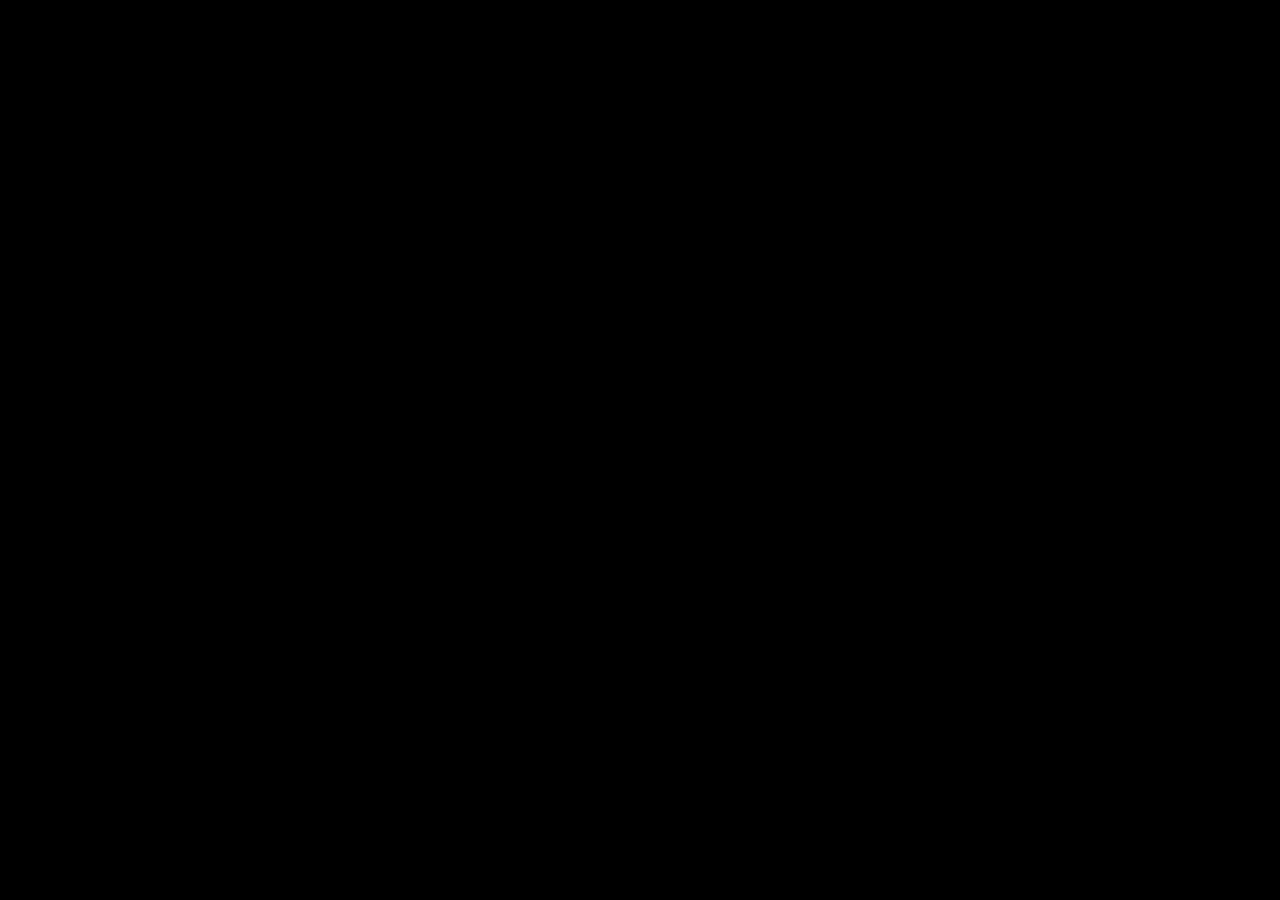
==== index.html @ 1da0244a "restore old project" ====
<!DOCTYPE html>
<html>

	<head>
		<title>latk | Cardboard</title>
		
		<link rel="stylesheet" href="./css/main.css"/>
		
		<script src="./js/libraries/jszip/jszip.min.js"></script>
		<script src="./js/libraries/jszip/jszip-utils.min.js"></script>

		<script src="./js/libraries/three.min.js"></script>
		<script src="./js/libraries/Tone.min.js"></script>
		<script src="./js/libraries/THREE.MeshLine.js"></script>
		
		<script src="./js/libraries/webvr/webvr-config.js"></script>
		<script src="./js/libraries/webvr/VRControls.js"></script>
		<script src="./js/libraries/webvr/VREffect.js"></script>
		<script src="./js/libraries/webvr/webvr-polyfill.js"></script>
		<script src="./js/libraries/webvr/webvr-manager.js"></script>

		<script src="./js/libraries/geometries/TextGeometry.js"></script>
		<script src="./js/libraries/utils/FontUtils.js"></script>
		<script src="./js/fonts/helvetiker_bold.typeface.js"></script>

		<script src="./js/core.js"></script>		
		<script src="./js/shared.js"></script>		
		<script src="./js/subtitles.js"></script>		
	</head>

	<body>
		<script>
			"use strict";

			// https://github.com/mrdoob/three.js/wiki/Drawing-lines
			// https://github.com/mrdoob/three.js/blob/master/examples/webgl_geometry_dynamic.html
			// https://github.com/spite/THREE.MeshLine

			/*
			var g = new THREE.MeshLine();
			g.setGeometry( geo );

			var material = new THREE.MeshLineMaterial( { 
			    useMap: false,
			    color: new THREE.Color( colors[ c ] ),
			    opacity: 1,
			    resolution: resolution,
			    sizeAttenuation: false,
			    lineWidth: 10,
			    near: camera.near,
			    far: camera.far
			});
			var mesh = new THREE.Mesh( g.geometry, material );
			graph.add( mesh );
			*/

			function main() {

			    var resolution = new THREE.Vector2(window.innerWidth, window.innerHeight);
			    var hidden = false;
			    var lightningArtistData;
			    var laScale = 100;
			    var laOffset = new THREE.Vector3(0, 0, 0);//100, -20, 150);//95, -22, 50);//(100, -20, 150);
			    var laRot = new THREE.Vector3(0, 0, 0);//145, 10, 0);
			    var subsCounter = 0;
			    var subsFrameOffset = 44;
			    var fps = 12.0;
			    var frameInterval = (1.0/fps);// * 1000;
			    var frameDelta = 0;
			    var time = 0;
			    var pTime = 0;
			    var pauseAnimation = false;

			    // ~ ~ ~ 
			    //var line_mtl, red_mtl, text_mtl;
			    var subtitleText, readingText;
			    var texture;

			    // http://threejs.org/examples/webgl_materials_blending_custom.html
			    //var blendSrc = [ "ZeroFactor", "OneFactor", "SrcAlphaFactor", "OneMinusSrcAlphaFactor", "DstAlphaFactor", "OneMinusDstAlphaFactor", "DstColorFactor", "OneMinusDstColorFactor", "SrcAlphaSaturateFactor" ];
			    //var blendDst = [ "ZeroFactor", "OneFactor", "SrcColorFactor", "OneMinusSrcColorFactor", "SrcAlphaFactor", "OneMinusSrcAlphaFactor", "DstAlphaFactor", "OneMinusDstAlphaFactor" ];
			    //var blending = "CustomBlending";

			    /*
			    line_mtl = new THREE.MeshLineMaterial({
			        useMap: false,
			        color: 0xaaaaaa,
			        opacity: 0.5,
			        resolution: resolution,
			        sizeAttenuation: false,
			        lineWidth: 10,
			        near: camera.near,
			        far: camera.far,
			        transparent: true,
			        blending: THREE[blending],
			        blendSrc: THREE[blendSrc[4]],
			        blendDst: THREE[blendDst[1]],
			        blendEquation: THREE.AddEquation
			    });
			    */

			    /*
			    line_mtl = new THREE.MeshLineMaterial();

			    text_mtl = new THREE.MeshBasicMaterial({ 
			        color: 0xffff00,
			        depthTest: false,
			        depthWrite: true 
			    });

			    red_mtl = line_mtl;
			    */
			    //red_mtl.color.setHex(0xffaaaa);
			    // ~ ~ ~ 

			    /*
			    var strokeX = [];
			    var strokeY = [];
			    var strokeZ = [];
			    var frameX = [];
			    var frameY = [];
			    var frameZ = [];
			    var strokeColors = [];
			    var frameColors = [];
			    var frames = [];
			    var counter = 0;
			    var loopCounter = 0;
			    */

			    var layers = [];

			    class Layer {
			        constructor() {
			            this.name = "";
			            this.strokeX = [];
			            this.strokeY = [];
			            this.strokeZ = [];
			            this.frameX = [];
			            this.frameY = [];
			            this.frameZ = [];
			            this.strokeColors = [];
			            this.frameColors = [];
			            this.frames = [];
			            this.counter = 0;
			            this.loopCounter = 0;
			        }
			    }

			    var palette = [];
			    var defaultColor = [0.667, 0.667, 1];
			    var minDistance = 0.01;
			    var useMinDistance = false;
			    var roundValues = true;
			    var numPlaces = 7;

			    var useAudioSync = false;
			    var soundPath = "./sounds/avlt.mp3";
			    var animationPath = "./animations/jellyfish.latk";
			    var brushPath = "./images/brush_cardboard.png";

			    init();
			    showReading();

			    var player = new Tone.Player({
			        "url": soundPath
			    }).toMaster();

			    /*
			    var listener = new THREE.AudioListener();
			    camera.add(listener);

			    var sound1 = new THREE.Audio(listener);
			    sound1.load("./sounds/test.mp3");
			    sound1.setRefDistance(20);
			    sound1.autoplay = true;
			    scene.add(sound1);
			    */

			    // ~ ~ ~ ~ ~ ~ 
			    document.addEventListener("visibilitychange", visibilityChanged);

			    function visibilityChanged() {
			        /*
			        if (document.hidden || document.mozHidden || document.msHidden || document.webkitHidden) {
			            hidden = true;
			            Tone.Transport.stop();
			            console.log("hidden");
			        } else {
			            hidden = false;
			            Tone.Transport.start();
			            counter = 0;
			            subsCounter = 0;
			            loopCounter = 0;
			            scheduleSubtitles();
			            console.log("not hidden");
			        }
			        */
			    }
			    // ~ ~ ~ ~ ~ ~ 

			    if (animationPath.split(".")[animationPath.split(".").length-1] === "json") {
			        loadJSON(animationPath, function(response) {
			            //lightningArtistData = JSON.parse(response).grease_pencil[0].layers[0];
			            jsonToGp(JSON.parse(response).grease_pencil[0]);
			        });
			    } else {
			        JSZipUtils.getBinaryContent(animationPath, function(err, data) {
			            if (err) {
			                throw err; // or handle err
			            }

			            var zip = new JSZip();
			            zip.loadAsync(data).then(function () {
				                // https://github.com/Stuk/jszip/issues/375
				                var entries = Object.keys(zip.files).map(function (name) {
				                  return zip.files[name];
				                });

				                zip.file(entries[0].name).async("string").then(function(response) {
				                    jsonToGp(JSON.parse(response).grease_pencil[0]);
				                });
			            });
			        });
			    }

			    function jsonToGp(lightningArtistData) {
			        for (var h=0; h<lightningArtistData.layers.length; h++) {
			            // ~ ~ ~
			            var layer = new Layer();
			            if (lightningArtistData.layers[h].name != null) {
			                layer.name = lightningArtistData.layers[h].name;
			            } else {
			                layer.name = "WebVR Layer " + (h+1);
			            }
			            var frameCount = lightningArtistData.layers[h].frames.length;
			            var strokeCount = 0;
			            var pointCount = 0;
			            for (var i=0; i<lightningArtistData.layers[h].frames.length; i++) {
			                strokeCount += lightningArtistData.layers[h].frames[i].strokes.length;
			                for (var j=0; j<lightningArtistData.layers[h].frames[i].strokes.length; j++) {
			                    pointCount += lightningArtistData.layers[h].frames[i].strokes[j].points.length;
			                }
			            }
			            var firstPoint = "*";
			            try {
			                firstPoint = lightningArtistData.layers[h].frames[0].strokes[0].points[0].co[0] * 100;
			            } catch (e) {
			                //
			            }

			            console.log("***********************");
			            console.log("~INPUT~")
			            console.log("total frames: " + frameCount);
			            console.log("total strokes: " + strokeCount);
			            console.log("total points: " + pointCount);
			            console.log("first point: " + firstPoint);
			            console.log("***********************");

			            for (var i=0; i<lightningArtistData.layers[h].frames.length; i++) { // frame
			                layer.strokeX = [];
			                layer.strokeY = [];
			                layer.strokeZ = [];
			                layer.strokeColors = [];
			                for (var j=0; j<lightningArtistData.layers[h].frames[i].strokes.length; j++) { // stroke 
			                    var bufferX = new ArrayBuffer(lightningArtistData.layers[h].frames[i].strokes[j].points.length * 4);
			                    var bufferY = new ArrayBuffer(lightningArtistData.layers[h].frames[i].strokes[j].points.length * 4);
			                    var bufferZ = new ArrayBuffer(lightningArtistData.layers[h].frames[i].strokes[j].points.length * 4);
			                    
			                    var bufferXf = new Float32Array(bufferX);
			                    var bufferYf = new Float32Array(bufferY);
			                    var bufferZf = new Float32Array(bufferZ);
			                    
			                    for (var l=0; l<lightningArtistData.layers[h].frames[i].strokes[j].points.length; l++) { // point
			                        bufferXf[l] = (lightningArtistData.layers[h].frames[i].strokes[j].points[l].co[0] * laScale) + laOffset.x;
			                        bufferYf[l] = (lightningArtistData.layers[h].frames[i].strokes[j].points[l].co[1] * laScale) + laOffset.y;
			                        bufferZf[l] = (lightningArtistData.layers[h].frames[i].strokes[j].points[l].co[2] * laScale) + laOffset.z;
			                    }

			                    layer.strokeX.push(bufferXf);
			                    layer.strokeY.push(bufferYf);
			                    layer.strokeZ.push(bufferZf);
			                    var newColor = defaultColor;
			                    try {
			                        newColor = lightningArtistData.layers[h].frames[i].strokes[j].color;
			                    } catch (e) {
			                        //
			                    }
			                    layer.strokeColors.push(newColor);
			                }

			                layer.frameX.push(layer.strokeX);
			                layer.frameY.push(layer.strokeY);
			                layer.frameZ.push(layer.strokeZ);
			                layer.frameColors.push(layer.strokeColors);
			            }

			            console.log("* * * color check: " + layer.frameX.length + " " + layer.frameColors.length + " " + layer.frameX[0].length + " " + layer.frameColors[0].length);

			            layer.frames = [];

			            var oldStrokes = [];

			            texture = THREE.ImageUtils.loadTexture(brushPath);
			            /*
			            var exampleMaterial = new THREE.MeshLineMaterial( { 
			                map: THREE.ImageUtils.loadTexture( 'assets/stroke.png' ),
			                useMap: false,
			                color: new THREE.Color( colors[ 3 ] ),
			                opacity: .5,
			                resolution: resolution,
			                sizeAttenuation: false,
			                lineWidth: 10,
			                near: camera.near,
			                far: camera.far,
			                depthWrite: false,
			                depthTest: false,
			                transparent: true
			            });
			            */

			            var special_mtl = createMtl(defaultColor);

			            for (var i=0; i<layer.frameX.length; i++) {
			                var strokes = [];
			                for (var j=0; j<layer.frameX[i].length; j++) {
			                    var geometry = new THREE.Geometry();
			                    geometry.dynamic = true;
			                    
			                    var origVerts = [];

			                    for (var l=0; l<layer.frameX[i][j].length; l++) {
			                        origVerts.push(new THREE.Vector3(layer.frameX[i][j][l], layer.frameY[i][j][l], layer.frameZ[i][j][l]));

			                        if (l === 0 || !useMinDistance || (useMinDistance && origVerts[l].distanceTo(origVerts[l-1]) > minDistance)) {

			                    //for (var l=0; l<frameX[i][j].length; l++) {
			                        //geometry.vertices.push(new THREE.Vector3(frameX[i][j][l],frameY[i][j][l], frameZ[i][j][l]));
			                            geometry.vertices.push(origVerts[l]);
			                        //line.positions.push(new THREE.Vector3(frameX[i][j][l],frameY[i][j][l], frameZ[i][j][l]));
			                        }
			                    }
			                    geometry.verticesNeedUpdate = true;

			                    var line = new THREE.MeshLine();
			                    line.setGeometry(geometry);
			                    //var meshLine = new THREE.Mesh(line.geometry, special_mtl);
			                    var meshLine = new THREE.Mesh(line.geometry, createUniqueMtl([layer.frameColors[i][j][0], layer.frameColors[i][j][1], layer.frameColors[i][j][2]]));
			                    //scene.add(meshLine); // check if this is OK
			                    //rotateAroundWorldAxis(meshLine, new THREE.Vector3(1,0,0), laRot.y * Math.PI/180); 
			                    //rotateAroundWorldAxis(meshLine, new THREE.Vector3(0,1,0), laRot.x * Math.PI/180); 
			                    strokes.push(meshLine);//line);
			                }
			                if (strokes.length !== 0) {
			                    oldStrokes = strokes;
			                    layer.frames.push(strokes);  
			                } else if (strokes.length === 0 && oldStrokes) {
			                    layer.frames.push(oldStrokes);
			                }            
			            }
			            // ~ ~ ~ 
			            layers.push(layer);
			        }

			        if (useAudioSync) {
			            Tone.Buffer.on("load", function(){
			                player.loop = true;
			                player.loopStart = 0;
			                //player.loopEnd = frames.length * frameInterval;
			                player.loopEnd = layers[getLongestLayer()].frames.length * frameInterval;
			                player.sync();
			                Tone.Transport.start();
			                
			                Tone.Transport.scheduleRepeat(function(time){
			                        frameDelta = frameInterval;
			                }, frameInterval);

			                scheduleSubtitles();
			            });
			        }
			   
			        animate(performance ? performance.now() : Date.now());
			    }

			    function getLongestLayer() {
			        var returns = 0;
			        for (var h=0; h<layers.length; h++) {
			            if (layers[h].frames.length > returns) returns = h;
			        }
			        return returns;
			    }

			    function animate(timestamp) {
			        if (armFrameForward) {
			            armFrameForward = false;
			            pauseAnimation = true;
			            frameForward();
			            console.log("ff: " + layer[getLongestLayer()].counter);
			        }
			        if (armFrameBack) {
			            armFrameBack = false;
			            pauseAnimation = true;
			            frameBack();
			            console.log("rew: " + layer[getLongestLayer()].counter);
			        }
			        if (armTogglePause) {
			            pauseAnimation = !pauseAnimation;
			            console.log("pause: " + pauseAnimation);
			            armTogglePause = false;
			        }

			    	if (!pauseAnimation) {
				        if (!useAudioSync && !hidden) {
				            pTime = time;
				            time = new Date().getTime() / 1000;
				            frameDelta += time - pTime;
				        } else if (useAudioSync && !hidden) {
				            if (subtitleText) subtitleText.lookAt(camera);
				        }

				        if (frameDelta >= frameInterval) {
				            frameDelta = 0;

			                frameMain();
				        }
			        }

				    if (armSaveJson) {
			        	armSaveJson = false;
			        	//pauseAnimation = true;
			        	writeJson();
			        } 	

			        render(timestamp);
			        requestAnimationFrame(animate);
			    }

			    function redrawFrame(index) {
			        if (index === 0) clearFrame();
			        refreshFrame(index);
			    }

			    function clearFrame() {
			        for (var i=scene.children.length; i>=0; i--) {
			            if (scene.children[i] !== camera && scene.children[i] !== subtitleText  && scene.children[i] !== room) {
			                scene.remove(scene.children[i]);
			            }
			        }
			    }

			    function refreshFrame(index) {
			        for (var i=0; i<layers[index].frames[layers[index].counter].length; i++) {
			            scene.add(layers[index].frames[layers[index].counter][i]);
			        }
			    }

			    function frameMain() {
			        for (var h=0; h<layers.length; h++) {
			            redrawFrame(h);
			            layers[h].counter++;
			            if (layers[h].counter >= layers[h].frames.length - 1) {
			                layers[h].counter = 0;
			                layers[h].loopCounter++;
			                
			                if (h == getLongestLayer()) {
			                    subsCounter = 0;
			                    scheduleSubtitles();
			                }
			            }
			        }
			    }

			    function frameForward() {
			        for (var h=0; h<layers.length; h++) {        
			            layers[h].counter++;
			            if (layers[h].counter >= layers[h].frames.length - 1) layers[h].counter = 0;
			            redrawFrame(h);
			        }
			    }

			    function frameBack() {
			        for (var h=0; h<layers.length; h++) {        
			            layers[h].counter--;
			            if (layers[h].counter <= 0) layers[h].counter = layers[h].frames.length - 1;
			            redrawFrame(h);
			        }
			    }

			    function loadJSON(filepath, callback) { 
			        // https://codepen.io/KryptoniteDove/post/load-json-file-locally-using-pure-javascript  
			        //var filepath = animationPath;
			        var xobj = new XMLHttpRequest();
			        xobj.overrideMimeType("application/json");
			        xobj.open('GET', filepath, true);
			        xobj.onreadystatechange = function() {
			            if (xobj.readyState == 4 && xobj.status == "200") {
			                // Required use of an anonymous callback as .open will NOT return a value but simply returns undefined in asynchronous mode
			                callback(xobj.responseText);
			            }
			        };
			        xobj.send(null);  
			    }

			    // http://stackoverflow.com/questions/11119753/how-to-rotate-a-object-on-axis-world-three-js
			    // http://stackoverflow.com/questions/11060734/how-to-rotate-a-3d-object-on-axis-three-js
			    // example:
			    // rotateAroundWorldAxis(cube, new THREE.Vector3(1,0,0), 30 * Math.PI/180);     
			    
			    function rotateAroundObjectAxis(object, axis, radians) {
			        var rotObjectMatrix = new THREE.Matrix4();
			        rotObjectMatrix.makeRotationAxis(axis.normalize(), radians);
			        object.matrix.multiply(rotObjectMatrix);
			        object.rotation.setFromRotationMatrix(object.matrix);
			    }

			    function rotateAroundWorldAxis(object, axis, radians) {
			        var rotWorldMatrix = new THREE.Matrix4();
			        rotWorldMatrix.makeRotationAxis(axis.normalize(), radians);
			        rotWorldMatrix.multiply(object.matrix);                // pre-multiply
			        object.matrix = rotWorldMatrix;
			        object.rotation.setFromRotationMatrix(object.matrix);
			    }

			    function createText(_text, x, y, z) {
			        var textGeo = new THREE.TextGeometry(_text, {
			            size: 200,
			            height: 1,
			            curveSegments: 12,

			            font: "helvetiker",
			            weight: "bold",
			            style: "normal",

			            bevelThickness: 2,
			            bevelSize: 5,
			            bevelEnabled: false
			        });

			        textGeo.computeBoundingBox();
			        var centerOffset = -0.5 * (textGeo.boundingBox.max.x - textGeo.boundingBox.min.x);

			        var textMesh = new THREE.Mesh(textGeo, text_mtl);
			        textMesh.castShadow = false;
			        textMesh.receiveShadow = false;

			        textMesh.position.set(centerOffset + x, y, z);

			        scene.add(textMesh);
			        textMesh.parent = camera;
			        textMesh.lookAt(camera);
			        return textMesh;
			    }


			    function doSubtitle(_frame) {
			        Tone.Transport.scheduleOnce(function(time){
			            subtitleText = createText(subtitlesArray[subsCounter], 1300, -1200, -2800);
			            subsCounter++;
			        }, getLoopFrame(_frame));
			    }

			    function clearSubtitle(_frame) {
			        Tone.Transport.scheduleOnce(function(time){
			            if (subtitleText) scene.remove(subtitleText);
			        }, getLoopFrame(_frame));
			    }

			    function getLoopFrame(_frame) {
			        //return ((loopCounter * (frames.length - 1)) + (_frame + subsFrameOffset)) * frameInterval;
			        return ((layers[getLongestLayer()].loopCounter * (layers[getLongestLayer()].frames.length - 1)) + (_frame + subsFrameOffset)) * frameInterval;
			    }

			    function showReading() {
			        readingText = createText("READING...", 0, 0, -2000);//1300, -1200, -2800);
			        //readingText.lookAt(camera);
			        render(0);
			    }

			    function scheduleSubtitles() {
			        doSubtitle(1);
			        doSubtitle(20);
			        doSubtitle(52);
			        clearSubtitle(67);
			        doSubtitle(71);
			        clearSubtitle(93);
			        /*
			        doSubtitle(100);
			        doSubtitle(133);
			        doSubtitle(170);
			        doSubtitle(191);
			        doSubtitle(232);
			        doSubtitle(254);
			        doSubtitle(302);
			        clearSubtitle(333);
			        doSubtitle(347);
			        clearSubtitle(377);
			        doSubtitle(391);
			        doSubtitle(429);
			        doSubtitle(449);
			        doSubtitle(463);
			        doSubtitle(487);
			        clearSubtitle(533);
			        doSubtitle(538);
			        doSubtitle(545);
			        clearSubtitle(555);
			        doSubtitle(557);
			        doSubtitle(574);
			        clearSubtitle(600);
			        doSubtitle(607);
			        doSubtitle(646);
			        doSubtitle(672);
			        doSubtitle(698);
			        doSubtitle(721);
			        doSubtitle(746);
			        doSubtitle(763);
			        doSubtitle(801);
			        doSubtitle(822);
			        */
			    }

			    function roundVal(value, decimals) {
			        return Number(Math.round(value+'e'+decimals)+'e-'+decimals);
			    } 

			    function writeJson() {
			    	var frameCount = layers[getLongestLayer()].frames.length;
			    	var strokeCount = 0;
			    	var pointCount = 0;
			    	// http://stackoverflow.com/questions/35370483/geometries-on-vertex-of-buffergeometry-in-three-js
			    	var firstPoint = layers[getLongestLayer()].frames[0][0].geometry.attributes.position.array[0];
			        for (var h=0; h<layers.length; h++) {
			        	for (var i=0; i<layers[h].frames.length; i++) {
			        		strokeCount += layers[h].frames[i].length;
			        		for (var j=0; j<layers[h].frames[i].length; j++) {
			        			//pointCount += frames[i][j].geometry.attributes.position.count;
			                    for (var l=0; l<layers[h].frames[i][j].geometry.attributes.position.array.length; l += 6) {//l += 2) {
			                        pointCount++;
			                    }
			        		}
			        	}
			        }
			    	console.log("***********************");
			        console.log("~OUTPUT~")
			    	console.log("total frames: " + frameCount);
			    	console.log("total strokes: " + strokeCount);
			    	console.log("total points: " + pointCount);
			    	console.log("first point: " + firstPoint);
			    	console.log("***********************");

			        var useScaleAndOffset = true;
			        var globalScale = new THREE.Vector3(0.01, 0.01, 0.01);
			        var globalOffset = new THREE.Vector3(0, 0, 0);

				    var sg = "{" + "\n";
				    sg += "    \"creator\": \"webvr\"," + "\n";
				    sg += "    \"grease_pencil\": [" + "\n";
				    sg += "        {" + "\n";
				    sg += "            \"layers\": [" + "\n";
				    var sl = "";
				    for (var f=0; f<layers.length; f++) {// gp.layers.length, f++) { 
				        var sb = "";
				        var layer = layers[f]; //gp.layers[f] 
				        for (var h=0; h<layer.frames.length; h++) { //layer.frames.length, h++) { 
				            var currentFrame = h;
				            sb += "                        {" + "\n"; // one frame
				            sb += "                            \"strokes\": [" + "\n";
				            if (layer.frames[currentFrame].length > 0) {
			                    sb += "                                {" + "\n"; // one stroke
			                } else {
			                    sb += "                            ]" + "\n"; // no strokes
			                }
				            for (var i=0; i<layer.frames[currentFrame].length; i++) { //layer.frames[currentFrame].strokes.length) { 
				                var color = defaultColor;
				                try {
			                       //color = frames[currentFrame].strokes[i].color.color; //layer.frames[currentFrame].strokes[i].color.color 
			                       color = [layer.frameColors[currentFrame][i][0], layer.frameColors[currentFrame][i][1], layer.frameColors[currentFrame][i][2]];
				                } catch (e) {
				                	//
				                }
				                sb += "                                    \"color\": [" + color[0] + ", " + color[1] + ", " + color[2]+ "]," + "\n";
				                sb += "                                    \"points\": [" + "\n";
				                for (var j=0; j<layer.frames[currentFrame][i].geometry.attributes.position.array.length; j += 6 ) { //layer.frames[currentFrame].strokes[i].points.length) { 
				                    var x = 0.0;
				                    var y = 0.0;
				                    var z = 0.0;

			                        var point = new THREE.Vector3(layer.frames[currentFrame][i].geometry.attributes.position.array[j], layer.frames[currentFrame][i].geometry.attributes.position.array[j+1], layer.frames[currentFrame][i].geometry.attributes.position.array[j+2]);

				                    //~
				                    //var point = frames[currentFrame][i].geometry.attributes.position[j]; //layer.frames[currentFrame].strokes[i].points[j].co 
				                    if (useScaleAndOffset) {
				                        x = (point.x * globalScale.x) + globalOffset.x
				                        y = (point.y * globalScale.y) + globalOffset.y
				                        z = (point.z * globalScale.z) + globalOffset.z
				                    } else {
				                        x = point.x;
				                        y = point.y;
				                        z = point.z;
				                        //console.log(x + " " + y + " " + z);
				                    }
				                    //~
				                    if (roundValues) {
				                        sb += "                                        {\"co\": [" + roundVal(x, numPlaces) + ", " + roundVal(y, numPlaces) + ", " + roundVal(z, numPlaces) + "]";
				                    } else {
				                        sb += "                                        {\"co\": [" + x + ", " + z + ", " + y + "]";                  
				                    }
				                    //~
				                    if (j >= layer.frames[currentFrame][i].geometry.attributes.position.array.length - 6) {  //layer.frames[currentFrame].strokes[i].points.length - 1) { 
				                        sb += "}" + "\n";
				                        sb += "                                    ]" + "\n";
				                        if (i == layer.frames[currentFrame].length - 1) { //layer.frames[currentFrame].strokes.length - 1) { 
				                            sb += "                                }" + "\n"; // last stroke for this frame
				                        } else {
				                            sb += "                                }," + "\n"; // end stroke
				                            sb += "                                {" + "\n"; // begin stroke
				                    	}
				                    } else {
				                        sb += "}," + "\n";
				                    }
				                }
				                if (i == layer.frames[currentFrame].length - 1) { //layer.frames[currentFrame].strokes.length - 1) { 
				                    sb += "                            ]" + "\n";
				                }
				            }
				            if (h == layer.frames.length - 1) { //layer.frames.length - 1) { 
				                sb += "                        }" + "\n";
				            } else {
				                sb += "                        }," + "\n";
				            }
				        }
				        //~
				        var sf = "                {" + "\n";
				        sf += "                    \"name\": \"" + layer.name + "\"," + "\n"; //layer.info + "\"," + "\n" 
				        sf += "                    \"frames\": [" + "\n" + sb + "                    ]" + "\n";
				        if (f == layers.length-1) { //gp.layers.length-1) { 
				            sf += "                }" + "\n";
				        } else {
				            sf += "                }," + "\n";
				        }
				        sl += sf;
				        //~
				    }
				    sg += sl;
				    sg += "            ]" + "\n";
				    sg += "        }"+ "\n";
				    sg += "    ]"+ "\n";
				    sg += "}"+ "\n";

				    //var uriContent = "data:text/plain;charset=utf-8," + encodeURIComponent(sg);
				    //pauseAnimation = false;
			  		//window.open(uriContent);
				    
			        //download("test.json", sg);
				}

				function download(filename, text) {
				    var element = document.createElement('a');
				    element.setAttribute('href', 'data:text/plain;charset=utf-8,' + encodeURIComponent(text));
				    element.setAttribute('download', filename);

				    element.style.display = 'none';
				    document.body.appendChild(element);

				    element.click();

				    document.body.removeChild(element);
				}

			    // ~ ~ ~ ~ ~ ~ ~ ~ ~ ~ ~ ~ ~ ~ ~

			    //var dropZone = document.getElementById('dropZone');
			    var dropZone = document.getElementsByTagName("body")[0];

			    // Optional.   Show the copy icon when dragging over.  Seems to only work for chrome.
			    dropZone.addEventListener('dragover', function(e) {
			        e.stopPropagation();
			        e.preventDefault();
			        e.dataTransfer.dropEffect = 'copy';
			    });

			    // Get file data on drop
			    dropZone.addEventListener('drop', function(e) {
			        showReading();

			        e.stopPropagation();
			        e.preventDefault();
			        var files = e.dataTransfer.files; // Array of all files
			        for (var i=0, file; file=files[i]; i++) {
			            var reader = new FileReader();
			            var droppedFileName = files[i].name;
			                    
			            pauseAnimation = true;
			            clearFrame();
			            subsCounter = 0;
			            layers = [];

			            if (droppedFileName.split(".")[droppedFileName.split(".").length-1] === "json") {
			                reader.onload = function(e2) {
			                    jsonToGp(JSON.parse(e2.target.result).grease_pencil[0]);
			                }
			            
			                reader.readAsText(file, 'UTF-8');
			            } else {            
			                reader.onload = function(e2) {
			                    var zip = new JSZip();
			                    zip.loadAsync(e2.target.result).then(function() {
					                // https://github.com/Stuk/jszip/issues/375
					                var entries = Object.keys(zip.files).map(function (name) {
					                  return zip.files[name];
					                });

					                zip.file(entries[0].name).async("string").then(function(response) {
					                    jsonToGp(JSON.parse(response).grease_pencil[0]);
					                });
			            		});
			                }

			                reader.readAsBinaryString(file);
			            }

			            pauseAnimation = false; 
			        }  
			    });

			    // ~ ~ ~ ~ ~ ~ ~ ~ ~ ~ ~ ~ ~ ~ ~
			/*
			def searchMtl(color=None, name="crv"):
			returns = []
			if not color:
			    color = getActiveColor().color
			curves = matchName(name)
			for curve in curves:
			    if (compareTuple(curve.data.materials[0].diffuse_color, color)):
			        returns.append(curve)
			#print ("found: " + str(returns))
			return returns

			def changeMtl(color=(1,1,0), searchColor=None, name="crv"):
			    if not searchColor:
			        searchColor = getActiveColor().color       
			    curves = searchMtl(color=searchColor, name=name)
			    print("changed: " + str(curves))
			    for curve in curves:
			        curve.data.materials[0].diffuse_color = color

			def consolidateMtl(name="crv"):
			    palette = getActivePalette()
			    for color in palette.colors:
			        curves = searchMtl(color=color.color, name=name)
			        for i in range(1, len(curves)):
			            curves[i].data.materials[0] = curves[0].data.materials[0]    

			def createColor(_color):
			    frame = getActiveFrame()
			    palette = getActivePalette()
			    matchingColorIndex = -1
			    places = 7
			    for i in range(0, len(palette.colors)):
			        if (roundVal(_color[0], places) == roundVal(palette.colors[i].color.r, places) and roundVal(_color[1], places) == roundVal(palette.colors[i].color.g, places) and roundVal(_color[2], places) == roundVal(palette.colors[i].color.b, places)):
			            matchingColorIndex = i
			    #~
			    if (matchingColorIndex == -1):
			        color = palette.colors.new()
			        color.color = _color
			    else:
			        palette.colors.active = palette.colors[matchingColorIndex]
			        color = palette.colors[matchingColorIndex]
			    #~        
			    print("Active color is: " + "\"" + palette.colors.active.name + "\" " + str(palette.colors.active.color))
			    return color
			*/

			    function createMtl(color) {
			    	var mtl = new THREE.MeshLineMaterial({
			            useMap: 1,
			            map: texture,
			            transparent: true,
			            color: new THREE.Color(color[0],color[1],color[2]),
			            //sizeAttenuation: false,
			            opacity: 0.85, 
			            lineWidth: 0.5,
			            depthWrite: false,
			            depthTest: false,
			            blending: THREE.AdditiveBlending
			            /*
			            blending: THREE[blending],
			            blendSrc: THREE[blendSrc[4]],
			            blendDst: THREE[blendDst[1]],
			            blendEquation: THREE.AddEquation
			            */
			        });
			    	return mtl;
			    }

				function createUniqueMtl(color) {
					var mtlIndex = -1;
					for (var i=0; i<palette.length; i++) {
						var paletteColor = [palette[i].uniforms.color.value.r, palette[i].uniforms.color.value.g, palette[i].uniforms.color.value.b];
						//console.log(paletteColor);
						if (compareColor(color, paletteColor, 5)) {
							mtlIndex = i;
							console.log("Found palette match at index " + i);
							break;
						}
					}
					if (mtlIndex === -1) {
						var mtl = createMtl(color);
						palette.push(mtl);
						return palette[palette.length-1];
						console.log("Creating new color, " + palette.length + " total colors");
					} else {
						console.log("Reusing color " + mtlIndex + ", " + palette.length + " total colors");
						return palette[mtlIndex];
					}
				}

			    function compareColor(c1, c2, numPlaces) {
			    	//console.log(c1 + " " + c2);
			        var r1 = roundVal(c1[0], numPlaces);
			        var r2 = roundVal(c2[0], numPlaces);
			        var g1 = roundVal(c1[1], numPlaces);
			        var g2 = roundVal(c2[1], numPlaces);
			        var b1 = roundVal(c1[2], numPlaces);
			        var b2 = roundVal(c2[2], numPlaces);
			        if (r1 === r2 && g1 === g2 && b1 === b2) {
			            return true;
			        } else {
			            return false;
			        }
			    }

			}

			window.onload = main;
		</script>
	</body>

</html>
---- css/main.css ----
body {
  width: 100%;
  height: 100%;
  background-color: #000;
  color: #fff;
  margin: 0px;
  padding: 0;
  overflow: hidden;
}

#dropZone {
	width: 100px; 
	height: 100px; 
	background-color: red;
}
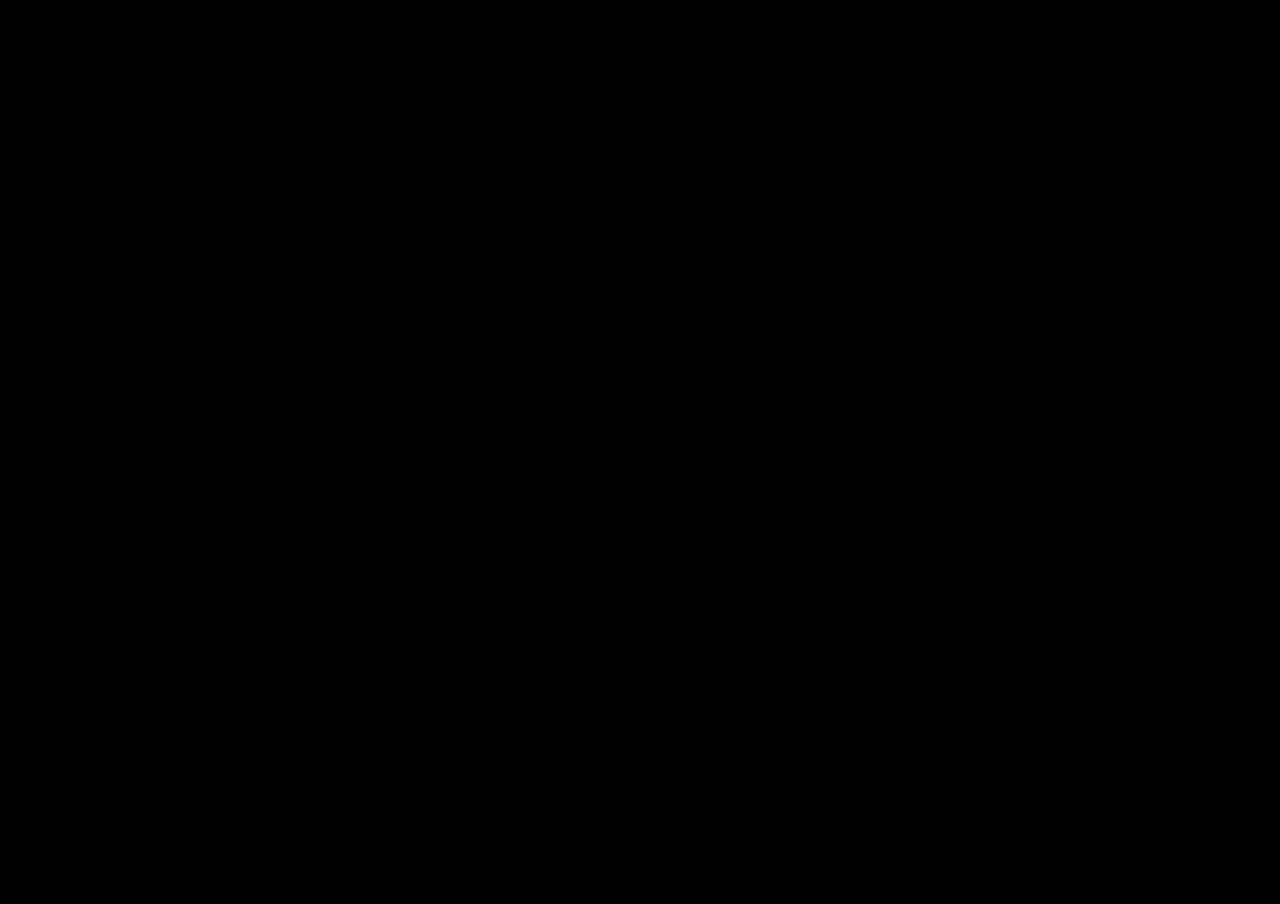
==== commit 4b8a1cea: "upgrade threejs library" ====
--- a/index.html
+++ b/index.html
@@ -2,935 +2,663 @@
 <html>
 
 	<head>
-		<title>latk | Cardboard</title>
+		<title>LightningViewer</title>
 		
 		<link rel="stylesheet" href="./css/main.css"/>
 		
 		<script src="./js/libraries/jszip/jszip.min.js"></script>
 		<script src="./js/libraries/jszip/jszip-utils.min.js"></script>
 
-		<script src="./js/libraries/three.min.js"></script>
-		<script src="./js/libraries/Tone.min.js"></script>
-		<script src="./js/libraries/THREE.MeshLine.js"></script>
-		
-		<script src="./js/libraries/webvr/webvr-config.js"></script>
-		<script src="./js/libraries/webvr/VRControls.js"></script>
-		<script src="./js/libraries/webvr/VREffect.js"></script>
-		<script src="./js/libraries/webvr/webvr-polyfill.js"></script>
-		<script src="./js/libraries/webvr/webvr-manager.js"></script>
-
-		<script src="./js/libraries/geometries/TextGeometry.js"></script>
-		<script src="./js/libraries/utils/FontUtils.js"></script>
-		<script src="./js/fonts/helvetiker_bold.typeface.js"></script>
-
-		<script src="./js/core.js"></script>		
-		<script src="./js/shared.js"></script>		
-		<script src="./js/subtitles.js"></script>		
+		<script src="./js/libraries/threejs/three.min.js"></script>
+		<script src="./js/libraries/threejs/THREE.MeshLine.js"></script>
+
+		<script src="./js/general-util.js"></script>
+		<script src="./js/threejs-util.js"></script>
+		<script src="./js/threejs-wasd.js"></script>
+		<script src="./js/threejs-mouse.js"></script>	
 	</head>
 
 	<body>
 		<script>
 			"use strict";
 
-			// https://github.com/mrdoob/three.js/wiki/Drawing-lines
-			// https://github.com/mrdoob/three.js/blob/master/examples/webgl_geometry_dynamic.html
-			// https://github.com/spite/THREE.MeshLine
-
-			/*
-			var g = new THREE.MeshLine();
-			g.setGeometry( geo );
-
-			var material = new THREE.MeshLineMaterial( { 
-			    useMap: false,
-			    color: new THREE.Color( colors[ c ] ),
-			    opacity: 1,
-			    resolution: resolution,
-			    sizeAttenuation: false,
-			    lineWidth: 10,
-			    near: camera.near,
-			    far: camera.far
-			});
-			var mesh = new THREE.Mesh( g.geometry, material );
-			graph.add( mesh );
-			*/
-
-			function main() {
-
-			    var resolution = new THREE.Vector2(window.innerWidth, window.innerHeight);
-			    var hidden = false;
-			    var lightningArtistData;
-			    var laScale = 100;
-			    var laOffset = new THREE.Vector3(0, 0, 0);//100, -20, 150);//95, -22, 50);//(100, -20, 150);
-			    var laRot = new THREE.Vector3(0, 0, 0);//145, 10, 0);
-			    var subsCounter = 0;
-			    var subsFrameOffset = 44;
-			    var fps = 12.0;
-			    var frameInterval = (1.0/fps);// * 1000;
-			    var frameDelta = 0;
-			    var time = 0;
-			    var pTime = 0;
-			    var pauseAnimation = false;
-
-			    // ~ ~ ~ 
-			    //var line_mtl, red_mtl, text_mtl;
-			    var subtitleText, readingText;
-			    var texture;
-
-			    // http://threejs.org/examples/webgl_materials_blending_custom.html
-			    //var blendSrc = [ "ZeroFactor", "OneFactor", "SrcAlphaFactor", "OneMinusSrcAlphaFactor", "DstAlphaFactor", "OneMinusDstAlphaFactor", "DstColorFactor", "OneMinusDstColorFactor", "SrcAlphaSaturateFactor" ];
-			    //var blendDst = [ "ZeroFactor", "OneFactor", "SrcColorFactor", "OneMinusSrcColorFactor", "SrcAlphaFactor", "OneMinusSrcAlphaFactor", "DstAlphaFactor", "OneMinusDstAlphaFactor" ];
-			    //var blending = "CustomBlending";
-
-			    /*
-			    line_mtl = new THREE.MeshLineMaterial({
-			        useMap: false,
-			        color: 0xaaaaaa,
-			        opacity: 0.5,
-			        resolution: resolution,
-			        sizeAttenuation: false,
-			        lineWidth: 10,
-			        near: camera.near,
-			        far: camera.far,
-			        transparent: true,
-			        blending: THREE[blending],
-			        blendSrc: THREE[blendSrc[4]],
-			        blendDst: THREE[blendDst[1]],
-			        blendEquation: THREE.AddEquation
-			    });
-			    */
-
-			    /*
-			    line_mtl = new THREE.MeshLineMaterial();
-
-			    text_mtl = new THREE.MeshBasicMaterial({ 
-			        color: 0xffff00,
-			        depthTest: false,
-			        depthWrite: true 
-			    });
-
-			    red_mtl = line_mtl;
-			    */
-			    //red_mtl.color.setHex(0xffaaaa);
-			    // ~ ~ ~ 
-
-			    /*
-			    var strokeX = [];
-			    var strokeY = [];
-			    var strokeZ = [];
-			    var frameX = [];
-			    var frameY = [];
-			    var frameZ = [];
-			    var strokeColors = [];
-			    var frameColors = [];
-			    var frames = [];
-			    var counter = 0;
-			    var loopCounter = 0;
-			    */
-
-			    var layers = [];
-
-			    class Layer {
-			        constructor() {
-			            this.name = "";
-			            this.strokeX = [];
-			            this.strokeY = [];
-			            this.strokeZ = [];
-			            this.frameX = [];
-			            this.frameY = [];
-			            this.frameZ = [];
-			            this.strokeColors = [];
-			            this.frameColors = [];
-			            this.frames = [];
-			            this.counter = 0;
-			            this.loopCounter = 0;
+			const laScale = 10;
+			const laOffset = new THREE.Vector3(0, -0.5, -3);//100, -20, 150);//95, -22, 50);//(100, -20, 150);
+			const laRot = new THREE.Vector3(300, 0, 0);//145, 10, 0);
+
+		    let resolution = new THREE.Vector2(window.innerWidth, window.innerHeight);
+		    let hidden = false;
+		    let lightningArtistData;
+		    const fps = 12.0;
+		    const frameInterval = (1.0/fps);// * 1000;
+		    let frameDelta = 0;
+		    let time = 0;
+		    let pTime = 0;
+		    let pauseAnimation = false;
+		    
+		    let armFrameForward = false;
+		    let armFrameBack = false;
+		    let armTogglePause = false;
+		    let armSaveJson = false;
+
+		    let texture;
+
+		    let layers = [];
+
+		    class Layer {
+		        constructor() {
+		            this.name = "";
+		            this.strokeX = [];
+		            this.strokeY = [];
+		            this.strokeZ = [];
+		            this.frameX = [];
+		            this.frameY = [];
+		            this.frameZ = [];
+		            this.strokeColors = [];
+		            this.frameColors = [];
+		            this.frames = [];
+		            this.counter = 0;
+		            this.loopCounter = 0;
+		        }
+		    }
+
+		    let palette = [];
+		    const defaultColor = [0.667, 0.667, 1];
+		    const minDistance = 0.01;
+		    const useMinDistance = false;
+		    const roundValues = true;
+		    const numPlaces = 7;
+
+		    const animationPath = "./files/jellyfish.latk";
+		    const brushPath = "./images/brush.png";
+
+		    if (animationPath.split(".")[animationPath.split(".").length-1] === "json") {
+		        loadJSON(animationPath, function(response) {
+		            jsonToGp(JSON.parse(response).grease_pencil[0]);
+		        });
+		    } else {
+		        JSZipUtils.getBinaryContent(animationPath, function(err, data) {
+		            if (err) {
+		                throw err; // or handle err
+		            }
+
+		            let zip = new JSZip();
+		            zip.loadAsync(data).then(function () {
+			                // https://github.com/Stuk/jszip/issues/375
+			                let entries = Object.keys(zip.files).map(function (name) {
+			                  return zip.files[name];
+			                });
+
+			                zip.file(entries[0].name).async("string").then(function(response) {
+			                    jsonToGp(JSON.parse(response).grease_pencil[0]);
+			                });
+		            });
+		        });
+		    }
+
+		    function jsonToGp(lightningArtistData) {
+		        for (let h=0; h<lightningArtistData.layers.length; h++) {
+		            // ~ ~ ~
+		            let layer = new Layer();
+		            if (lightningArtistData.layers[h].name != null) {
+		                layer.name = lightningArtistData.layers[h].name;
+		            } else {
+		                layer.name = "WebVR Layer " + (h+1);
+		            }
+		            let frameCount = lightningArtistData.layers[h].frames.length;
+		            let strokeCount = 0;
+		            let pointCount = 0;
+		            for (let i=0; i<lightningArtistData.layers[h].frames.length; i++) {
+		                strokeCount += lightningArtistData.layers[h].frames[i].strokes.length;
+		                for (let j=0; j<lightningArtistData.layers[h].frames[i].strokes.length; j++) {
+		                    pointCount += lightningArtistData.layers[h].frames[i].strokes[j].points.length;
+		                }
+		            }
+		            let firstPoint = "*";
+		            try {
+		                firstPoint = lightningArtistData.layers[h].frames[0].strokes[0].points[0].co[0] * 100;
+		            } catch (e) {
+		                //
+		            }
+
+		            console.log("***********************");
+		            console.log("~INPUT~")
+		            console.log("total frames: " + frameCount);
+		            console.log("total strokes: " + strokeCount);
+		            console.log("total points: " + pointCount);
+		            console.log("first point: " + firstPoint);
+		            console.log("***********************");
+
+		            for (let i=0; i<lightningArtistData.layers[h].frames.length; i++) { // frame
+		                layer.strokeX = [];
+		                layer.strokeY = [];
+		                layer.strokeZ = [];
+		                layer.strokeColors = [];
+		                for (let j=0; j<lightningArtistData.layers[h].frames[i].strokes.length; j++) { // stroke 
+		                    let bufferX = new ArrayBuffer(lightningArtistData.layers[h].frames[i].strokes[j].points.length * 4);
+		                    let bufferY = new ArrayBuffer(lightningArtistData.layers[h].frames[i].strokes[j].points.length * 4);
+		                    let bufferZ = new ArrayBuffer(lightningArtistData.layers[h].frames[i].strokes[j].points.length * 4);
+		                    
+		                    let bufferXf = new Float32Array(bufferX);
+		                    let bufferYf = new Float32Array(bufferY);
+		                    let bufferZf = new Float32Array(bufferZ);
+		                    
+		                    for (let l=0; l<lightningArtistData.layers[h].frames[i].strokes[j].points.length; l++) { // point
+		                        bufferXf[l] = (lightningArtistData.layers[h].frames[i].strokes[j].points[l].co[0] * laScale) + laOffset.x;
+		                        bufferYf[l] = (lightningArtistData.layers[h].frames[i].strokes[j].points[l].co[1] * laScale) + laOffset.y;
+		                        bufferZf[l] = (lightningArtistData.layers[h].frames[i].strokes[j].points[l].co[2] * laScale) + laOffset.z;
+		                    }
+
+		                    layer.strokeX.push(bufferXf);
+		                    layer.strokeY.push(bufferYf);
+		                    layer.strokeZ.push(bufferZf);
+		                    let newColor = defaultColor;
+		                    try {
+		                        newColor = lightningArtistData.layers[h].frames[i].strokes[j].color;
+		                    } catch (e) {
+		                        //
+		                    }
+		                    layer.strokeColors.push(newColor);
+		                }
+
+		                layer.frameX.push(layer.strokeX);
+		                layer.frameY.push(layer.strokeY);
+		                layer.frameZ.push(layer.strokeZ);
+		                layer.frameColors.push(layer.strokeColors);
+		            }
+
+		            //console.log("* * * color check: " + layer.frameX.length + " " + layer.frameColors.length + " " + layer.frameX[0].length + " " + layer.frameColors[0].length);
+
+		            layer.frames = [];
+
+		            let oldStrokes = [];
+
+		            texture = THREE.ImageUtils.loadTexture(brushPath);
+
+		            let special_mtl = createMtl(defaultColor);
+
+		            for (let i=0; i<layer.frameX.length; i++) {
+		                let strokes = [];
+		                for (let j=0; j<layer.frameX[i].length; j++) {
+		                    let geometry = new THREE.Geometry();
+		                    geometry.dynamic = true;
+		                    
+		                    let origVerts = [];
+
+		                    for (let l=0; l<layer.frameX[i][j].length; l++) {
+		                        origVerts.push(new THREE.Vector3(layer.frameX[i][j][l], layer.frameY[i][j][l], layer.frameZ[i][j][l]));
+
+		                        if (l === 0 || !useMinDistance || (useMinDistance && origVerts[l].distanceTo(origVerts[l-1]) > minDistance)) {
+		                            geometry.vertices.push(origVerts[l]);
+		                        }
+		                    }
+		                    geometry.verticesNeedUpdate = true;
+
+		                    let line = new MeshLine();
+		                    line.setGeometry(geometry);
+
+		                    let meshLine = new THREE.Mesh(line.geometry, createUniqueMtl([layer.frameColors[i][j][0], layer.frameColors[i][j][1], layer.frameColors[i][j][2]]));
+
+		                    strokes.push(meshLine);//line);
+		                }
+		                if (strokes.length !== 0) {
+		                    oldStrokes = strokes;
+		                    layer.frames.push(strokes);  
+		                } else if (strokes.length === 0 && oldStrokes) {
+		                    layer.frames.push(oldStrokes);
+		                }            
+		            }
+		            // ~ ~ ~ 
+		            layers.push(layer);
+		        }
+		    }
+
+		    function getLongestLayer() {
+		        let returns = 0;
+		        for (let h=0; h<layers.length; h++) {
+		            if (layers[h].frames.length > returns) returns = h;
+		        }
+		        return returns;
+		    }
+
+		    function redrawFrame(index) {
+		        if (index === 0) clearFrame();
+		        refreshFrame(index);
+		    }
+
+		    function clearFrame() {
+		        for (let i=scene.children.length; i>=0; i--) {
+		            if (scene.children[i] !== camera) {
+		                scene.remove(scene.children[i]);
+		            }
+		        }
+		    }
+
+		    function refreshFrame(index) {
+		        for (let i=0; i<layers[index].frames[layers[index].counter].length; i++) {
+		            scene.add(layers[index].frames[layers[index].counter][i]);
+		        }
+		    }
+
+		    function frameMain() {
+		        for (let h=0; h<layers.length; h++) {
+		            redrawFrame(h);
+		            layers[h].counter++;
+		            if (layers[h].counter >= layers[h].frames.length - 1) {
+		                layers[h].counter = 0;
+		                layers[h].loopCounter++;
+		                
+		                if (h == getLongestLayer()) {
+		                    //
+		                }
+		            }
+		        }
+		    }
+
+		    function frameForward() {
+		        for (let h=0; h<layers.length; h++) {        
+		            layers[h].counter++;
+		            if (layers[h].counter >= layers[h].frames.length - 1) layers[h].counter = 0;
+		            redrawFrame(h);
+		        }
+		    }
+
+		    function frameBack() {
+		        for (let h=0; h<layers.length; h++) {        
+		            layers[h].counter--;
+		            if (layers[h].counter <= 0) layers[h].counter = layers[h].frames.length - 1;
+		            redrawFrame(h);
+		        }
+		    }
+
+		    function loadJSON(filepath, callback) { 
+		        let xobj = new XMLHttpRequest();
+		        xobj.overrideMimeType("application/json");
+		        xobj.open('GET', filepath, true);
+		        xobj.onreadystatechange = function() {
+		            if (xobj.readyState == 4 && xobj.status == "200") {
+		                callback(xobj.responseText);
+		            }
+		        };
+		        xobj.send(null);  
+		    }
+
+		    function rotateAroundObjectAxis(object, axis, radians) {
+		        let rotObjectMatrix = new THREE.Matrix4();
+		        rotObjectMatrix.makeRotationAxis(axis.normalize(), radians);
+		        object.matrix.multiply(rotObjectMatrix);
+		        object.rotation.setFromRotationMatrix(object.matrix);
+		    }
+
+		    function rotateAroundWorldAxis(object, axis, radians) {
+		        let rotWorldMatrix = new THREE.Matrix4();
+		        rotWorldMatrix.makeRotationAxis(axis.normalize(), radians);
+		        rotWorldMatrix.multiply(object.matrix);                // pre-multiply
+		        object.matrix = rotWorldMatrix;
+		        object.rotation.setFromRotationMatrix(object.matrix);
+		    }
+
+		    function createText(_text, x, y, z) {
+		        let textGeo = new THREE.TextGeometry(_text, {
+		            size: 200,
+		            height: 1,
+		            curveSegments: 12,
+
+		            font: "helvetiker",
+		            weight: "bold",
+		            style: "normal",
+
+		            bevelThickness: 2,
+		            bevelSize: 5,
+		            bevelEnabled: false
+		        });
+
+		        textGeo.computeBoundingBox();
+		        const centerOffset = 0 ;//-0.5 * (textGeo.boundingBox.max.x - textGeo.boundingBox.min.x);
+
+		        const textMesh = new THREE.Mesh(textGeo, text_mtl);
+		        textMesh.castShadow = false;
+		        textMesh.receiveShadow = false;
+
+		        textMesh.position.set(centerOffset + x, y, z);
+
+		        scene.add(textMesh);
+		        textMesh.parent = camera;
+		        textMesh.lookAt(camera);
+		        return textMesh;
+		    }
+
+		    function getLoopFrame(_frame) {
+		        return ((layers[getLongestLayer()].loopCounter * (layers[getLongestLayer()].frames.length - 1)) + _frame) * frameInterval;
+		    }
+
+		    function roundVal(value, decimals) {
+		        return Number(Math.round(value+'e'+decimals)+'e-'+decimals);
+		    } 
+
+		    function writeJson() {
+		    	let frameCount = layers[getLongestLayer()].frames.length;
+		    	let strokeCount = 0;
+		    	let pointCount = 0;
+		    	// http://stackoverflow.com/questions/35370483/geometries-on-vertex-of-buffergeometry-in-three-js
+		    	let firstPoint = layers[getLongestLayer()].frames[0][0].geometry.attributes.position.array[0];
+		        for (let h=0; h<layers.length; h++) {
+		        	for (let i=0; i<layers[h].frames.length; i++) {
+		        		strokeCount += layers[h].frames[i].length;
+		        		for (let j=0; j<layers[h].frames[i].length; j++) {
+		        			//pointCount += frames[i][j].geometry.attributes.position.count;
+		                    for (let l=0; l<layers[h].frames[i][j].geometry.attributes.position.array.length; l += 6) {//l += 2) {
+		                        pointCount++;
+		                    }
+		        		}
+		        	}
+		        }
+		    	console.log("***********************");
+		        console.log("~OUTPUT~")
+		    	console.log("total frames: " + frameCount);
+		    	console.log("total strokes: " + strokeCount);
+		    	console.log("total points: " + pointCount);
+		    	console.log("first point: " + firstPoint);
+		    	console.log("***********************");
+
+		        let useScaleAndOffset = true;
+		        let globalScale = new THREE.Vector3(0.01, 0.01, 0.01);
+		        let globalOffset = new THREE.Vector3(0, 0, 0);
+
+			    let sg = "{" + "\n";
+			    sg += "    \"creator\": \"webvr\"," + "\n";
+			    sg += "    \"grease_pencil\": [" + "\n";
+			    sg += "        {" + "\n";
+			    sg += "            \"layers\": [" + "\n";
+			    let sl = "";
+			    for (let f=0; f<layers.length; f++) {// gp.layers.length, f++) { 
+			        let sb = "";
+			        let layer = layers[f]; //gp.layers[f] 
+			        for (let h=0; h<layer.frames.length; h++) { //layer.frames.length, h++) { 
+			            let currentFrame = h;
+			            sb += "                        {" + "\n"; // one frame
+			            sb += "                            \"strokes\": [" + "\n";
+			            if (layer.frames[currentFrame].length > 0) {
+		                    sb += "                                {" + "\n"; // one stroke
+		                } else {
+		                    sb += "                            ]" + "\n"; // no strokes
+		                }
+			            for (let i=0; i<layer.frames[currentFrame].length; i++) { //layer.frames[currentFrame].strokes.length) { 
+			                let color = defaultColor;
+			                try {
+		                       //color = frames[currentFrame].strokes[i].color.color; //layer.frames[currentFrame].strokes[i].color.color 
+		                       color = [layer.frameColors[currentFrame][i][0], layer.frameColors[currentFrame][i][1], layer.frameColors[currentFrame][i][2]];
+			                } catch (e) {
+			                	//
+			                }
+			                sb += "                                    \"color\": [" + color[0] + ", " + color[1] + ", " + color[2]+ "]," + "\n";
+			                sb += "                                    \"points\": [" + "\n";
+			                for (let j=0; j<layer.frames[currentFrame][i].geometry.attributes.position.array.length; j += 6 ) { //layer.frames[currentFrame].strokes[i].points.length) { 
+			                    let x = 0.0;
+			                    let y = 0.0;
+			                    let z = 0.0;
+
+		                        let point = new THREE.Vector3(layer.frames[currentFrame][i].geometry.attributes.position.array[j], layer.frames[currentFrame][i].geometry.attributes.position.array[j+1], layer.frames[currentFrame][i].geometry.attributes.position.array[j+2]);
+
+			                    //~
+			                    //let point = frames[currentFrame][i].geometry.attributes.position[j]; //layer.frames[currentFrame].strokes[i].points[j].co 
+			                    if (useScaleAndOffset) {
+			                        x = (point.x * globalScale.x) + globalOffset.x
+			                        y = (point.y * globalScale.y) + globalOffset.y
+			                        z = (point.z * globalScale.z) + globalOffset.z
+			                    } else {
+			                        x = point.x;
+			                        y = point.y;
+			                        z = point.z;
+			                        //console.log(x + " " + y + " " + z);
+			                    }
+			                    //~
+			                    if (roundValues) {
+			                        sb += "                                        {\"co\": [" + roundVal(x, numPlaces) + ", " + roundVal(y, numPlaces) + ", " + roundVal(z, numPlaces) + "]";
+			                    } else {
+			                        sb += "                                        {\"co\": [" + x + ", " + z + ", " + y + "]";                  
+			                    }
+			                    //~
+			                    if (j >= layer.frames[currentFrame][i].geometry.attributes.position.array.length - 6) {  //layer.frames[currentFrame].strokes[i].points.length - 1) { 
+			                        sb += "}" + "\n";
+			                        sb += "                                    ]" + "\n";
+			                        if (i == layer.frames[currentFrame].length - 1) { //layer.frames[currentFrame].strokes.length - 1) { 
+			                            sb += "                                }" + "\n"; // last stroke for this frame
+			                        } else {
+			                            sb += "                                }," + "\n"; // end stroke
+			                            sb += "                                {" + "\n"; // begin stroke
+			                    	}
+			                    } else {
+			                        sb += "}," + "\n";
+			                    }
+			                }
+			                if (i == layer.frames[currentFrame].length - 1) { //layer.frames[currentFrame].strokes.length - 1) { 
+			                    sb += "                            ]" + "\n";
+			                }
+			            }
+			            if (h == layer.frames.length - 1) { //layer.frames.length - 1) { 
+			                sb += "                        }" + "\n";
+			            } else {
+			                sb += "                        }," + "\n";
+			            }
 			        }
+			        //~
+			        let sf = "                {" + "\n";
+			        sf += "                    \"name\": \"" + layer.name + "\"," + "\n"; //layer.info + "\"," + "\n" 
+			        sf += "                    \"frames\": [" + "\n" + sb + "                    ]" + "\n";
+			        if (f == layers.length-1) { //gp.layers.length-1) { 
+			            sf += "                }" + "\n";
+			        } else {
+			            sf += "                }," + "\n";
+			        }
+			        sl += sf;
+			        //~
 			    }
-
-			    var palette = [];
-			    var defaultColor = [0.667, 0.667, 1];
-			    var minDistance = 0.01;
-			    var useMinDistance = false;
-			    var roundValues = true;
-			    var numPlaces = 7;
-
-			    var useAudioSync = false;
-			    var soundPath = "./sounds/avlt.mp3";
-			    var animationPath = "./animations/jellyfish.latk";
-			    var brushPath = "./images/brush_cardboard.png";
-
-			    init();
-			    showReading();
-
-			    var player = new Tone.Player({
-			        "url": soundPath
-			    }).toMaster();
-
-			    /*
-			    var listener = new THREE.AudioListener();
-			    camera.add(listener);
-
-			    var sound1 = new THREE.Audio(listener);
-			    sound1.load("./sounds/test.mp3");
-			    sound1.setRefDistance(20);
-			    sound1.autoplay = true;
-			    scene.add(sound1);
-			    */
-
-			    // ~ ~ ~ ~ ~ ~ 
-			    document.addEventListener("visibilitychange", visibilityChanged);
-
-			    function visibilityChanged() {
-			        /*
-			        if (document.hidden || document.mozHidden || document.msHidden || document.webkitHidden) {
-			            hidden = true;
-			            Tone.Transport.stop();
-			            console.log("hidden");
-			        } else {
-			            hidden = false;
-			            Tone.Transport.start();
-			            counter = 0;
-			            subsCounter = 0;
-			            loopCounter = 0;
-			            scheduleSubtitles();
-			            console.log("not hidden");
-			        }
-			        */
-			    }
-			    // ~ ~ ~ ~ ~ ~ 
-
-			    if (animationPath.split(".")[animationPath.split(".").length-1] === "json") {
-			        loadJSON(animationPath, function(response) {
-			            //lightningArtistData = JSON.parse(response).grease_pencil[0].layers[0];
-			            jsonToGp(JSON.parse(response).grease_pencil[0]);
-			        });
-			    } else {
-			        JSZipUtils.getBinaryContent(animationPath, function(err, data) {
-			            if (err) {
-			                throw err; // or handle err
-			            }
-
-			            var zip = new JSZip();
-			            zip.loadAsync(data).then(function () {
+			    sg += sl;
+			    sg += "            ]" + "\n";
+			    sg += "        }"+ "\n";
+			    sg += "    ]"+ "\n";
+			    sg += "}"+ "\n";
+			}
+
+			function download(filename, text) {
+			    let element = document.createElement('a');
+			    element.setAttribute('href', 'data:text/plain;charset=utf-8,' + encodeURIComponent(text));
+			    element.setAttribute('download', filename);
+
+			    element.style.display = 'none';
+			    document.body.appendChild(element);
+
+			    element.click();
+
+			    document.body.removeChild(element);
+			}
+
+		    const dropZone = document.getElementsByTagName("body")[0];
+
+		    // Optional.   Show the copy icon when dragging over.  Seems to only work for chrome.
+		    dropZone.addEventListener('dragover', function(e) {
+		        e.stopPropagation();
+		        e.preventDefault();
+		        e.dataTransfer.dropEffect = 'copy';
+		    });
+
+		    // Get file data on drop
+		    dropZone.addEventListener('drop', function(e) {
+		        e.stopPropagation();
+		        e.preventDefault();
+		        let files = e.dataTransfer.files; // Array of all files
+		        for (let i=0, file; file=files[i]; i++) {
+		            let reader = new FileReader();
+		            let droppedFileName = files[i].name;
+		                    
+		            pauseAnimation = true;
+		            clearFrame();
+		            layers = [];
+
+		            if (droppedFileName.split(".")[droppedFileName.split(".").length-1] === "json") {
+		                reader.onload = function(e2) {
+		                    jsonToGp(JSON.parse(e2.target.result).grease_pencil[0]);
+		                }
+		            
+		                reader.readAsText(file, 'UTF-8');
+		            } else {            
+		                reader.onload = function(e2) {
+		                    let zip = new JSZip();
+		                    zip.loadAsync(e2.target.result).then(function() {
 				                // https://github.com/Stuk/jszip/issues/375
-				                var entries = Object.keys(zip.files).map(function (name) {
+				                let entries = Object.keys(zip.files).map(function (name) {
 				                  return zip.files[name];
 				                });
 
 				                zip.file(entries[0].name).async("string").then(function(response) {
 				                    jsonToGp(JSON.parse(response).grease_pencil[0]);
 				                });
-			            });
-			        });
-			    }
-
-			    function jsonToGp(lightningArtistData) {
-			        for (var h=0; h<lightningArtistData.layers.length; h++) {
-			            // ~ ~ ~
-			            var layer = new Layer();
-			            if (lightningArtistData.layers[h].name != null) {
-			                layer.name = lightningArtistData.layers[h].name;
-			            } else {
-			                layer.name = "WebVR Layer " + (h+1);
-			            }
-			            var frameCount = lightningArtistData.layers[h].frames.length;
-			            var strokeCount = 0;
-			            var pointCount = 0;
-			            for (var i=0; i<lightningArtistData.layers[h].frames.length; i++) {
-			                strokeCount += lightningArtistData.layers[h].frames[i].strokes.length;
-			                for (var j=0; j<lightningArtistData.layers[h].frames[i].strokes.length; j++) {
-			                    pointCount += lightningArtistData.layers[h].frames[i].strokes[j].points.length;
-			                }
-			            }
-			            var firstPoint = "*";
-			            try {
-			                firstPoint = lightningArtistData.layers[h].frames[0].strokes[0].points[0].co[0] * 100;
-			            } catch (e) {
-			                //
-			            }
-
-			            console.log("***********************");
-			            console.log("~INPUT~")
-			            console.log("total frames: " + frameCount);
-			            console.log("total strokes: " + strokeCount);
-			            console.log("total points: " + pointCount);
-			            console.log("first point: " + firstPoint);
-			            console.log("***********************");
-
-			            for (var i=0; i<lightningArtistData.layers[h].frames.length; i++) { // frame
-			                layer.strokeX = [];
-			                layer.strokeY = [];
-			                layer.strokeZ = [];
-			                layer.strokeColors = [];
-			                for (var j=0; j<lightningArtistData.layers[h].frames[i].strokes.length; j++) { // stroke 
-			                    var bufferX = new ArrayBuffer(lightningArtistData.layers[h].frames[i].strokes[j].points.length * 4);
-			                    var bufferY = new ArrayBuffer(lightningArtistData.layers[h].frames[i].strokes[j].points.length * 4);
-			                    var bufferZ = new ArrayBuffer(lightningArtistData.layers[h].frames[i].strokes[j].points.length * 4);
-			                    
-			                    var bufferXf = new Float32Array(bufferX);
-			                    var bufferYf = new Float32Array(bufferY);
-			                    var bufferZf = new Float32Array(bufferZ);
-			                    
-			                    for (var l=0; l<lightningArtistData.layers[h].frames[i].strokes[j].points.length; l++) { // point
-			                        bufferXf[l] = (lightningArtistData.layers[h].frames[i].strokes[j].points[l].co[0] * laScale) + laOffset.x;
-			                        bufferYf[l] = (lightningArtistData.layers[h].frames[i].strokes[j].points[l].co[1] * laScale) + laOffset.y;
-			                        bufferZf[l] = (lightningArtistData.layers[h].frames[i].strokes[j].points[l].co[2] * laScale) + laOffset.z;
-			                    }
-
-			                    layer.strokeX.push(bufferXf);
-			                    layer.strokeY.push(bufferYf);
-			                    layer.strokeZ.push(bufferZf);
-			                    var newColor = defaultColor;
-			                    try {
-			                        newColor = lightningArtistData.layers[h].frames[i].strokes[j].color;
-			                    } catch (e) {
-			                        //
-			                    }
-			                    layer.strokeColors.push(newColor);
-			                }
-
-			                layer.frameX.push(layer.strokeX);
-			                layer.frameY.push(layer.strokeY);
-			                layer.frameZ.push(layer.strokeZ);
-			                layer.frameColors.push(layer.strokeColors);
-			            }
-
-			            console.log("* * * color check: " + layer.frameX.length + " " + layer.frameColors.length + " " + layer.frameX[0].length + " " + layer.frameColors[0].length);
-
-			            layer.frames = [];
-
-			            var oldStrokes = [];
-
-			            texture = THREE.ImageUtils.loadTexture(brushPath);
-			            /*
-			            var exampleMaterial = new THREE.MeshLineMaterial( { 
-			                map: THREE.ImageUtils.loadTexture( 'assets/stroke.png' ),
-			                useMap: false,
-			                color: new THREE.Color( colors[ 3 ] ),
-			                opacity: .5,
-			                resolution: resolution,
-			                sizeAttenuation: false,
-			                lineWidth: 10,
-			                near: camera.near,
-			                far: camera.far,
-			                depthWrite: false,
-			                depthTest: false,
-			                transparent: true
-			            });
-			            */
-
-			            var special_mtl = createMtl(defaultColor);
-
-			            for (var i=0; i<layer.frameX.length; i++) {
-			                var strokes = [];
-			                for (var j=0; j<layer.frameX[i].length; j++) {
-			                    var geometry = new THREE.Geometry();
-			                    geometry.dynamic = true;
-			                    
-			                    var origVerts = [];
-
-			                    for (var l=0; l<layer.frameX[i][j].length; l++) {
-			                        origVerts.push(new THREE.Vector3(layer.frameX[i][j][l], layer.frameY[i][j][l], layer.frameZ[i][j][l]));
-
-			                        if (l === 0 || !useMinDistance || (useMinDistance && origVerts[l].distanceTo(origVerts[l-1]) > minDistance)) {
-
-			                    //for (var l=0; l<frameX[i][j].length; l++) {
-			                        //geometry.vertices.push(new THREE.Vector3(frameX[i][j][l],frameY[i][j][l], frameZ[i][j][l]));
-			                            geometry.vertices.push(origVerts[l]);
-			                        //line.positions.push(new THREE.Vector3(frameX[i][j][l],frameY[i][j][l], frameZ[i][j][l]));
-			                        }
-			                    }
-			                    geometry.verticesNeedUpdate = true;
-
-			                    var line = new THREE.MeshLine();
-			                    line.setGeometry(geometry);
-			                    //var meshLine = new THREE.Mesh(line.geometry, special_mtl);
-			                    var meshLine = new THREE.Mesh(line.geometry, createUniqueMtl([layer.frameColors[i][j][0], layer.frameColors[i][j][1], layer.frameColors[i][j][2]]));
-			                    //scene.add(meshLine); // check if this is OK
-			                    //rotateAroundWorldAxis(meshLine, new THREE.Vector3(1,0,0), laRot.y * Math.PI/180); 
-			                    //rotateAroundWorldAxis(meshLine, new THREE.Vector3(0,1,0), laRot.x * Math.PI/180); 
-			                    strokes.push(meshLine);//line);
-			                }
-			                if (strokes.length !== 0) {
-			                    oldStrokes = strokes;
-			                    layer.frames.push(strokes);  
-			                } else if (strokes.length === 0 && oldStrokes) {
-			                    layer.frames.push(oldStrokes);
-			                }            
-			            }
-			            // ~ ~ ~ 
-			            layers.push(layer);
-			        }
-
-			        if (useAudioSync) {
-			            Tone.Buffer.on("load", function(){
-			                player.loop = true;
-			                player.loopStart = 0;
-			                //player.loopEnd = frames.length * frameInterval;
-			                player.loopEnd = layers[getLongestLayer()].frames.length * frameInterval;
-			                player.sync();
-			                Tone.Transport.start();
-			                
-			                Tone.Transport.scheduleRepeat(function(time){
-			                        frameDelta = frameInterval;
-			                }, frameInterval);
-
-			                scheduleSubtitles();
-			            });
-			        }
-			   
-			        animate(performance ? performance.now() : Date.now());
-			    }
-
-			    function getLongestLayer() {
-			        var returns = 0;
-			        for (var h=0; h<layers.length; h++) {
-			            if (layers[h].frames.length > returns) returns = h;
-			        }
-			        return returns;
-			    }
-
-			    function animate(timestamp) {
-			        if (armFrameForward) {
-			            armFrameForward = false;
-			            pauseAnimation = true;
-			            frameForward();
-			            console.log("ff: " + layer[getLongestLayer()].counter);
-			        }
-			        if (armFrameBack) {
-			            armFrameBack = false;
-			            pauseAnimation = true;
-			            frameBack();
-			            console.log("rew: " + layer[getLongestLayer()].counter);
-			        }
-			        if (armTogglePause) {
-			            pauseAnimation = !pauseAnimation;
-			            console.log("pause: " + pauseAnimation);
-			            armTogglePause = false;
-			        }
-
-			    	if (!pauseAnimation) {
-				        if (!useAudioSync && !hidden) {
-				            pTime = time;
-				            time = new Date().getTime() / 1000;
-				            frameDelta += time - pTime;
-				        } else if (useAudioSync && !hidden) {
-				            if (subtitleText) subtitleText.lookAt(camera);
-				        }
-
-				        if (frameDelta >= frameInterval) {
-				            frameDelta = 0;
-
-			                frameMain();
-				        }
-			        }
-
-				    if (armSaveJson) {
-			        	armSaveJson = false;
-			        	//pauseAnimation = true;
-			        	writeJson();
-			        } 	
-
-			        render(timestamp);
-			        requestAnimationFrame(animate);
-			    }
-
-			    function redrawFrame(index) {
-			        if (index === 0) clearFrame();
-			        refreshFrame(index);
-			    }
-
-			    function clearFrame() {
-			        for (var i=scene.children.length; i>=0; i--) {
-			            if (scene.children[i] !== camera && scene.children[i] !== subtitleText  && scene.children[i] !== room) {
-			                scene.remove(scene.children[i]);
-			            }
-			        }
-			    }
-
-			    function refreshFrame(index) {
-			        for (var i=0; i<layers[index].frames[layers[index].counter].length; i++) {
-			            scene.add(layers[index].frames[layers[index].counter][i]);
-			        }
-			    }
-
-			    function frameMain() {
-			        for (var h=0; h<layers.length; h++) {
-			            redrawFrame(h);
-			            layers[h].counter++;
-			            if (layers[h].counter >= layers[h].frames.length - 1) {
-			                layers[h].counter = 0;
-			                layers[h].loopCounter++;
-			                
-			                if (h == getLongestLayer()) {
-			                    subsCounter = 0;
-			                    scheduleSubtitles();
-			                }
-			            }
-			        }
-			    }
-
-			    function frameForward() {
-			        for (var h=0; h<layers.length; h++) {        
-			            layers[h].counter++;
-			            if (layers[h].counter >= layers[h].frames.length - 1) layers[h].counter = 0;
-			            redrawFrame(h);
-			        }
-			    }
-
-			    function frameBack() {
-			        for (var h=0; h<layers.length; h++) {        
-			            layers[h].counter--;
-			            if (layers[h].counter <= 0) layers[h].counter = layers[h].frames.length - 1;
-			            redrawFrame(h);
-			        }
-			    }
-
-			    function loadJSON(filepath, callback) { 
-			        // https://codepen.io/KryptoniteDove/post/load-json-file-locally-using-pure-javascript  
-			        //var filepath = animationPath;
-			        var xobj = new XMLHttpRequest();
-			        xobj.overrideMimeType("application/json");
-			        xobj.open('GET', filepath, true);
-			        xobj.onreadystatechange = function() {
-			            if (xobj.readyState == 4 && xobj.status == "200") {
-			                // Required use of an anonymous callback as .open will NOT return a value but simply returns undefined in asynchronous mode
-			                callback(xobj.responseText);
-			            }
-			        };
-			        xobj.send(null);  
-			    }
-
-			    // http://stackoverflow.com/questions/11119753/how-to-rotate-a-object-on-axis-world-three-js
-			    // http://stackoverflow.com/questions/11060734/how-to-rotate-a-3d-object-on-axis-three-js
-			    // example:
-			    // rotateAroundWorldAxis(cube, new THREE.Vector3(1,0,0), 30 * Math.PI/180);     
-			    
-			    function rotateAroundObjectAxis(object, axis, radians) {
-			        var rotObjectMatrix = new THREE.Matrix4();
-			        rotObjectMatrix.makeRotationAxis(axis.normalize(), radians);
-			        object.matrix.multiply(rotObjectMatrix);
-			        object.rotation.setFromRotationMatrix(object.matrix);
-			    }
-
-			    function rotateAroundWorldAxis(object, axis, radians) {
-			        var rotWorldMatrix = new THREE.Matrix4();
-			        rotWorldMatrix.makeRotationAxis(axis.normalize(), radians);
-			        rotWorldMatrix.multiply(object.matrix);                // pre-multiply
-			        object.matrix = rotWorldMatrix;
-			        object.rotation.setFromRotationMatrix(object.matrix);
-			    }
-
-			    function createText(_text, x, y, z) {
-			        var textGeo = new THREE.TextGeometry(_text, {
-			            size: 200,
-			            height: 1,
-			            curveSegments: 12,
-
-			            font: "helvetiker",
-			            weight: "bold",
-			            style: "normal",
-
-			            bevelThickness: 2,
-			            bevelSize: 5,
-			            bevelEnabled: false
-			        });
-
-			        textGeo.computeBoundingBox();
-			        var centerOffset = -0.5 * (textGeo.boundingBox.max.x - textGeo.boundingBox.min.x);
-
-			        var textMesh = new THREE.Mesh(textGeo, text_mtl);
-			        textMesh.castShadow = false;
-			        textMesh.receiveShadow = false;
-
-			        textMesh.position.set(centerOffset + x, y, z);
-
-			        scene.add(textMesh);
-			        textMesh.parent = camera;
-			        textMesh.lookAt(camera);
-			        return textMesh;
-			    }
-
-
-			    function doSubtitle(_frame) {
-			        Tone.Transport.scheduleOnce(function(time){
-			            subtitleText = createText(subtitlesArray[subsCounter], 1300, -1200, -2800);
-			            subsCounter++;
-			        }, getLoopFrame(_frame));
-			    }
-
-			    function clearSubtitle(_frame) {
-			        Tone.Transport.scheduleOnce(function(time){
-			            if (subtitleText) scene.remove(subtitleText);
-			        }, getLoopFrame(_frame));
-			    }
-
-			    function getLoopFrame(_frame) {
-			        //return ((loopCounter * (frames.length - 1)) + (_frame + subsFrameOffset)) * frameInterval;
-			        return ((layers[getLongestLayer()].loopCounter * (layers[getLongestLayer()].frames.length - 1)) + (_frame + subsFrameOffset)) * frameInterval;
-			    }
-
-			    function showReading() {
-			        readingText = createText("READING...", 0, 0, -2000);//1300, -1200, -2800);
-			        //readingText.lookAt(camera);
-			        render(0);
-			    }
-
-			    function scheduleSubtitles() {
-			        doSubtitle(1);
-			        doSubtitle(20);
-			        doSubtitle(52);
-			        clearSubtitle(67);
-			        doSubtitle(71);
-			        clearSubtitle(93);
-			        /*
-			        doSubtitle(100);
-			        doSubtitle(133);
-			        doSubtitle(170);
-			        doSubtitle(191);
-			        doSubtitle(232);
-			        doSubtitle(254);
-			        doSubtitle(302);
-			        clearSubtitle(333);
-			        doSubtitle(347);
-			        clearSubtitle(377);
-			        doSubtitle(391);
-			        doSubtitle(429);
-			        doSubtitle(449);
-			        doSubtitle(463);
-			        doSubtitle(487);
-			        clearSubtitle(533);
-			        doSubtitle(538);
-			        doSubtitle(545);
-			        clearSubtitle(555);
-			        doSubtitle(557);
-			        doSubtitle(574);
-			        clearSubtitle(600);
-			        doSubtitle(607);
-			        doSubtitle(646);
-			        doSubtitle(672);
-			        doSubtitle(698);
-			        doSubtitle(721);
-			        doSubtitle(746);
-			        doSubtitle(763);
-			        doSubtitle(801);
-			        doSubtitle(822);
-			        */
-			    }
-
-			    function roundVal(value, decimals) {
-			        return Number(Math.round(value+'e'+decimals)+'e-'+decimals);
-			    } 
-
-			    function writeJson() {
-			    	var frameCount = layers[getLongestLayer()].frames.length;
-			    	var strokeCount = 0;
-			    	var pointCount = 0;
-			    	// http://stackoverflow.com/questions/35370483/geometries-on-vertex-of-buffergeometry-in-three-js
-			    	var firstPoint = layers[getLongestLayer()].frames[0][0].geometry.attributes.position.array[0];
-			        for (var h=0; h<layers.length; h++) {
-			        	for (var i=0; i<layers[h].frames.length; i++) {
-			        		strokeCount += layers[h].frames[i].length;
-			        		for (var j=0; j<layers[h].frames[i].length; j++) {
-			        			//pointCount += frames[i][j].geometry.attributes.position.count;
-			                    for (var l=0; l<layers[h].frames[i][j].geometry.attributes.position.array.length; l += 6) {//l += 2) {
-			                        pointCount++;
-			                    }
-			        		}
-			        	}
-			        }
-			    	console.log("***********************");
-			        console.log("~OUTPUT~")
-			    	console.log("total frames: " + frameCount);
-			    	console.log("total strokes: " + strokeCount);
-			    	console.log("total points: " + pointCount);
-			    	console.log("first point: " + firstPoint);
-			    	console.log("***********************");
-
-			        var useScaleAndOffset = true;
-			        var globalScale = new THREE.Vector3(0.01, 0.01, 0.01);
-			        var globalOffset = new THREE.Vector3(0, 0, 0);
-
-				    var sg = "{" + "\n";
-				    sg += "    \"creator\": \"webvr\"," + "\n";
-				    sg += "    \"grease_pencil\": [" + "\n";
-				    sg += "        {" + "\n";
-				    sg += "            \"layers\": [" + "\n";
-				    var sl = "";
-				    for (var f=0; f<layers.length; f++) {// gp.layers.length, f++) { 
-				        var sb = "";
-				        var layer = layers[f]; //gp.layers[f] 
-				        for (var h=0; h<layer.frames.length; h++) { //layer.frames.length, h++) { 
-				            var currentFrame = h;
-				            sb += "                        {" + "\n"; // one frame
-				            sb += "                            \"strokes\": [" + "\n";
-				            if (layer.frames[currentFrame].length > 0) {
-			                    sb += "                                {" + "\n"; // one stroke
-			                } else {
-			                    sb += "                            ]" + "\n"; // no strokes
-			                }
-				            for (var i=0; i<layer.frames[currentFrame].length; i++) { //layer.frames[currentFrame].strokes.length) { 
-				                var color = defaultColor;
-				                try {
-			                       //color = frames[currentFrame].strokes[i].color.color; //layer.frames[currentFrame].strokes[i].color.color 
-			                       color = [layer.frameColors[currentFrame][i][0], layer.frameColors[currentFrame][i][1], layer.frameColors[currentFrame][i][2]];
-				                } catch (e) {
-				                	//
-				                }
-				                sb += "                                    \"color\": [" + color[0] + ", " + color[1] + ", " + color[2]+ "]," + "\n";
-				                sb += "                                    \"points\": [" + "\n";
-				                for (var j=0; j<layer.frames[currentFrame][i].geometry.attributes.position.array.length; j += 6 ) { //layer.frames[currentFrame].strokes[i].points.length) { 
-				                    var x = 0.0;
-				                    var y = 0.0;
-				                    var z = 0.0;
-
-			                        var point = new THREE.Vector3(layer.frames[currentFrame][i].geometry.attributes.position.array[j], layer.frames[currentFrame][i].geometry.attributes.position.array[j+1], layer.frames[currentFrame][i].geometry.attributes.position.array[j+2]);
-
-				                    //~
-				                    //var point = frames[currentFrame][i].geometry.attributes.position[j]; //layer.frames[currentFrame].strokes[i].points[j].co 
-				                    if (useScaleAndOffset) {
-				                        x = (point.x * globalScale.x) + globalOffset.x
-				                        y = (point.y * globalScale.y) + globalOffset.y
-				                        z = (point.z * globalScale.z) + globalOffset.z
-				                    } else {
-				                        x = point.x;
-				                        y = point.y;
-				                        z = point.z;
-				                        //console.log(x + " " + y + " " + z);
-				                    }
-				                    //~
-				                    if (roundValues) {
-				                        sb += "                                        {\"co\": [" + roundVal(x, numPlaces) + ", " + roundVal(y, numPlaces) + ", " + roundVal(z, numPlaces) + "]";
-				                    } else {
-				                        sb += "                                        {\"co\": [" + x + ", " + z + ", " + y + "]";                  
-				                    }
-				                    //~
-				                    if (j >= layer.frames[currentFrame][i].geometry.attributes.position.array.length - 6) {  //layer.frames[currentFrame].strokes[i].points.length - 1) { 
-				                        sb += "}" + "\n";
-				                        sb += "                                    ]" + "\n";
-				                        if (i == layer.frames[currentFrame].length - 1) { //layer.frames[currentFrame].strokes.length - 1) { 
-				                            sb += "                                }" + "\n"; // last stroke for this frame
-				                        } else {
-				                            sb += "                                }," + "\n"; // end stroke
-				                            sb += "                                {" + "\n"; // begin stroke
-				                    	}
-				                    } else {
-				                        sb += "}," + "\n";
-				                    }
-				                }
-				                if (i == layer.frames[currentFrame].length - 1) { //layer.frames[currentFrame].strokes.length - 1) { 
-				                    sb += "                            ]" + "\n";
-				                }
-				            }
-				            if (h == layer.frames.length - 1) { //layer.frames.length - 1) { 
-				                sb += "                        }" + "\n";
-				            } else {
-				                sb += "                        }," + "\n";
-				            }
-				        }
-				        //~
-				        var sf = "                {" + "\n";
-				        sf += "                    \"name\": \"" + layer.name + "\"," + "\n"; //layer.info + "\"," + "\n" 
-				        sf += "                    \"frames\": [" + "\n" + sb + "                    ]" + "\n";
-				        if (f == layers.length-1) { //gp.layers.length-1) { 
-				            sf += "                }" + "\n";
-				        } else {
-				            sf += "                }," + "\n";
-				        }
-				        sl += sf;
-				        //~
-				    }
-				    sg += sl;
-				    sg += "            ]" + "\n";
-				    sg += "        }"+ "\n";
-				    sg += "    ]"+ "\n";
-				    sg += "}"+ "\n";
-
-				    //var uriContent = "data:text/plain;charset=utf-8," + encodeURIComponent(sg);
-				    //pauseAnimation = false;
-			  		//window.open(uriContent);
-				    
-			        //download("test.json", sg);
-				}
-
-				function download(filename, text) {
-				    var element = document.createElement('a');
-				    element.setAttribute('href', 'data:text/plain;charset=utf-8,' + encodeURIComponent(text));
-				    element.setAttribute('download', filename);
-
-				    element.style.display = 'none';
-				    document.body.appendChild(element);
-
-				    element.click();
-
-				    document.body.removeChild(element);
-				}
-
-			    // ~ ~ ~ ~ ~ ~ ~ ~ ~ ~ ~ ~ ~ ~ ~
-
-			    //var dropZone = document.getElementById('dropZone');
-			    var dropZone = document.getElementsByTagName("body")[0];
-
-			    // Optional.   Show the copy icon when dragging over.  Seems to only work for chrome.
-			    dropZone.addEventListener('dragover', function(e) {
-			        e.stopPropagation();
-			        e.preventDefault();
-			        e.dataTransfer.dropEffect = 'copy';
-			    });
-
-			    // Get file data on drop
-			    dropZone.addEventListener('drop', function(e) {
-			        showReading();
-
-			        e.stopPropagation();
-			        e.preventDefault();
-			        var files = e.dataTransfer.files; // Array of all files
-			        for (var i=0, file; file=files[i]; i++) {
-			            var reader = new FileReader();
-			            var droppedFileName = files[i].name;
-			                    
-			            pauseAnimation = true;
-			            clearFrame();
-			            subsCounter = 0;
-			            layers = [];
-
-			            if (droppedFileName.split(".")[droppedFileName.split(".").length-1] === "json") {
-			                reader.onload = function(e2) {
-			                    jsonToGp(JSON.parse(e2.target.result).grease_pencil[0]);
-			                }
-			            
-			                reader.readAsText(file, 'UTF-8');
-			            } else {            
-			                reader.onload = function(e2) {
-			                    var zip = new JSZip();
-			                    zip.loadAsync(e2.target.result).then(function() {
-					                // https://github.com/Stuk/jszip/issues/375
-					                var entries = Object.keys(zip.files).map(function (name) {
-					                  return zip.files[name];
-					                });
-
-					                zip.file(entries[0].name).async("string").then(function(response) {
-					                    jsonToGp(JSON.parse(response).grease_pencil[0]);
-					                });
-			            		});
-			                }
-
-			                reader.readAsBinaryString(file);
-			            }
-
-			            pauseAnimation = false; 
-			        }  
-			    });
-
-			    // ~ ~ ~ ~ ~ ~ ~ ~ ~ ~ ~ ~ ~ ~ ~
-			/*
-			def searchMtl(color=None, name="crv"):
-			returns = []
-			if not color:
-			    color = getActiveColor().color
-			curves = matchName(name)
-			for curve in curves:
-			    if (compareTuple(curve.data.materials[0].diffuse_color, color)):
-			        returns.append(curve)
-			#print ("found: " + str(returns))
-			return returns
-
-			def changeMtl(color=(1,1,0), searchColor=None, name="crv"):
-			    if not searchColor:
-			        searchColor = getActiveColor().color       
-			    curves = searchMtl(color=searchColor, name=name)
-			    print("changed: " + str(curves))
-			    for curve in curves:
-			        curve.data.materials[0].diffuse_color = color
-
-			def consolidateMtl(name="crv"):
-			    palette = getActivePalette()
-			    for color in palette.colors:
-			        curves = searchMtl(color=color.color, name=name)
-			        for i in range(1, len(curves)):
-			            curves[i].data.materials[0] = curves[0].data.materials[0]    
-
-			def createColor(_color):
-			    frame = getActiveFrame()
-			    palette = getActivePalette()
-			    matchingColorIndex = -1
-			    places = 7
-			    for i in range(0, len(palette.colors)):
-			        if (roundVal(_color[0], places) == roundVal(palette.colors[i].color.r, places) and roundVal(_color[1], places) == roundVal(palette.colors[i].color.g, places) and roundVal(_color[2], places) == roundVal(palette.colors[i].color.b, places)):
-			            matchingColorIndex = i
-			    #~
-			    if (matchingColorIndex == -1):
-			        color = palette.colors.new()
-			        color.color = _color
-			    else:
-			        palette.colors.active = palette.colors[matchingColorIndex]
-			        color = palette.colors[matchingColorIndex]
-			    #~        
-			    print("Active color is: " + "\"" + palette.colors.active.name + "\" " + str(palette.colors.active.color))
-			    return color
-			*/
-
-			    function createMtl(color) {
-			    	var mtl = new THREE.MeshLineMaterial({
-			            useMap: 1,
-			            map: texture,
-			            transparent: true,
-			            color: new THREE.Color(color[0],color[1],color[2]),
-			            //sizeAttenuation: false,
-			            opacity: 0.85, 
-			            lineWidth: 0.5,
-			            depthWrite: false,
-			            depthTest: false,
-			            blending: THREE.AdditiveBlending
-			            /*
-			            blending: THREE[blending],
-			            blendSrc: THREE[blendSrc[4]],
-			            blendDst: THREE[blendDst[1]],
-			            blendEquation: THREE.AddEquation
-			            */
-			        });
-			    	return mtl;
-			    }
-
-				function createUniqueMtl(color) {
-					var mtlIndex = -1;
-					for (var i=0; i<palette.length; i++) {
-						var paletteColor = [palette[i].uniforms.color.value.r, palette[i].uniforms.color.value.g, palette[i].uniforms.color.value.b];
-						//console.log(paletteColor);
-						if (compareColor(color, paletteColor, 5)) {
-							mtlIndex = i;
-							console.log("Found palette match at index " + i);
-							break;
-						}
-					}
-					if (mtlIndex === -1) {
-						var mtl = createMtl(color);
-						palette.push(mtl);
-						return palette[palette.length-1];
-						console.log("Creating new color, " + palette.length + " total colors");
-					} else {
-						console.log("Reusing color " + mtlIndex + ", " + palette.length + " total colors");
-						return palette[mtlIndex];
+		            		});
+		                }
+
+		                reader.readAsBinaryString(file);
+		            }
+
+		            pauseAnimation = false; 
+		        }  
+		    });
+
+		    function createMtl(color) {
+		    	let mtl = new MeshLineMaterial({
+		            useMap: 1,
+		            map: texture,
+		            transparent: true,
+		            color: new THREE.Color(color[0],color[1],color[2]),
+		            sizeAttenuation: true,
+		            opacity: 0.95, 
+		            lineWidth: 0.05,
+		            depthWrite: false,
+		            depthTest: false,
+		            blending: THREE.AdditiveBlending
+		        });
+		    	return mtl;
+		    }
+
+			function createUniqueMtl(color) {
+				let mtlIndex = -1;
+				for (let i=0; i<palette.length; i++) {
+					let paletteColor = [palette[i].uniforms.color.value.r, palette[i].uniforms.color.value.g, palette[i].uniforms.color.value.b];
+					//console.log(paletteColor);
+					if (compareColor(color, paletteColor, 5)) {
+						mtlIndex = i;
+						//console.log("Found palette match at index " + i);
+						break;
 					}
 				}
-
-			    function compareColor(c1, c2, numPlaces) {
-			    	//console.log(c1 + " " + c2);
-			        var r1 = roundVal(c1[0], numPlaces);
-			        var r2 = roundVal(c2[0], numPlaces);
-			        var g1 = roundVal(c1[1], numPlaces);
-			        var g2 = roundVal(c2[1], numPlaces);
-			        var b1 = roundVal(c1[2], numPlaces);
-			        var b2 = roundVal(c2[2], numPlaces);
-			        if (r1 === r2 && g1 === g2 && b1 === b2) {
-			            return true;
-			        } else {
-			            return false;
+				if (mtlIndex === -1) {
+					let mtl = createMtl(color);
+					palette.push(mtl);
+					return palette[palette.length-1];
+					//console.log("Creating new color, " + palette.length + " total colors");
+				} else {
+					//console.log("Reusing color " + mtlIndex + ", " + palette.length + " total colors");
+					return palette[mtlIndex];
+				}
+			}
+
+		    function compareColor(c1, c2, numPlaces) {
+		    	//console.log(c1 + " " + c2);
+		        let r1 = roundVal(c1[0], numPlaces);
+		        let r2 = roundVal(c2[0], numPlaces);
+		        let g1 = roundVal(c1[1], numPlaces);
+		        let g2 = roundVal(c2[1], numPlaces);
+		        let b1 = roundVal(c1[2], numPlaces);
+		        let b2 = roundVal(c2[2], numPlaces);
+		        if (r1 === r2 && g1 === g2 && b1 === b2) {
+		            return true;
+		        } else {
+		            return false;
+		        }
+		    }
+
+		    // ~ ~ ~ ~ ~ ~ ~ ~ ~ ~ ~ ~ ~ ~ ~ ~ ~ ~
+		    // ~ ~ ~ ~ ~ ~ ~ ~ ~ ~ ~ ~ ~ ~ ~ ~ ~ ~
+		    
+		    const renderer = new THREE.WebGLRenderer({antialias: false});
+			renderer.setPixelRatio(window.devicePixelRatio);
+			renderer.setSize(window.innerWidth, window.innerHeight);
+		    document.body.appendChild(renderer.domElement);
+
+		    const scene = new THREE.Scene();
+
+			const cameraFov = 60;
+			const cameraAspect = window.innerWidth / window.innerHeight;
+			const cameraNear = 0.1;
+			const cameraFar = 100;
+
+			const camera = new THREE.PerspectiveCamera(cameraFov, cameraAspect, cameraNear, cameraFar);
+
+		    const clock = new THREE.Clock;
+
+		    function setup() {
+				setupWasd();
+				setupMouse();
+
+				window.addEventListener("resize", onWindowResize);
+
+			    renderer.setAnimationLoop(draw); // new method
+			    //draw(); // old method
+		    }
+
+			function onWindowResize() {
+				camera.aspect = window.innerWidth / window.innerHeight;
+				camera.updateProjectionMatrix();
+				renderer.setSize(window.innerWidth, window.innerHeight);
+			}
+
+		    function draw() {
+				updateWasd();
+				
+		        if (armFrameForward) {
+		            armFrameForward = false;
+		            pauseAnimation = true;
+		            frameForward();
+		            console.log("ff: " + layer[getLongestLayer()].counter);
+		        }
+
+		        if (armFrameBack) {
+		            armFrameBack = false;
+		            pauseAnimation = true;
+		            frameBack();
+		            console.log("rew: " + layer[getLongestLayer()].counter);
+		        }
+
+		        if (armTogglePause) {
+		            pauseAnimation = !pauseAnimation;
+		            console.log("pause: " + pauseAnimation);
+		            armTogglePause = false;
+		        }
+
+		    	if (!pauseAnimation) {
+			        if (!hidden) {
+			            pTime = time;
+			            time = new Date().getTime() / 1000;
+			            frameDelta += time - pTime;
 			        }
-			    }
-
-			}
-
-			window.onload = main;
+
+			        if (frameDelta >= frameInterval) {
+			            frameDelta = 0;
+
+		                frameMain();
+			        }
+		        }
+
+			    if (armSaveJson) {
+		        	armSaveJson = false;
+		        	writeJson();
+		        } 	
+
+		        renderer.render(scene, camera);
+			    //requestAnimationFrame(draw); // old method
+		    }
+
+		    setup();
 		</script>
 	</body>
 
--- a/css/main.css
+++ b/css/main.css
@@ -1,15 +1,9 @@
 body {
-  width: 100%;
-  height: 100%;
-  background-color: #000;
-  color: #fff;
-  margin: 0px;
-  padding: 0;
-  overflow: hidden;
+	background: black;
+	margin: 0px;
+	overflow: hidden;
 }
 
-#dropZone {
-	width: 100px; 
-	height: 100px; 
-	background-color: red;
+* {
+	cursor: none;
 }
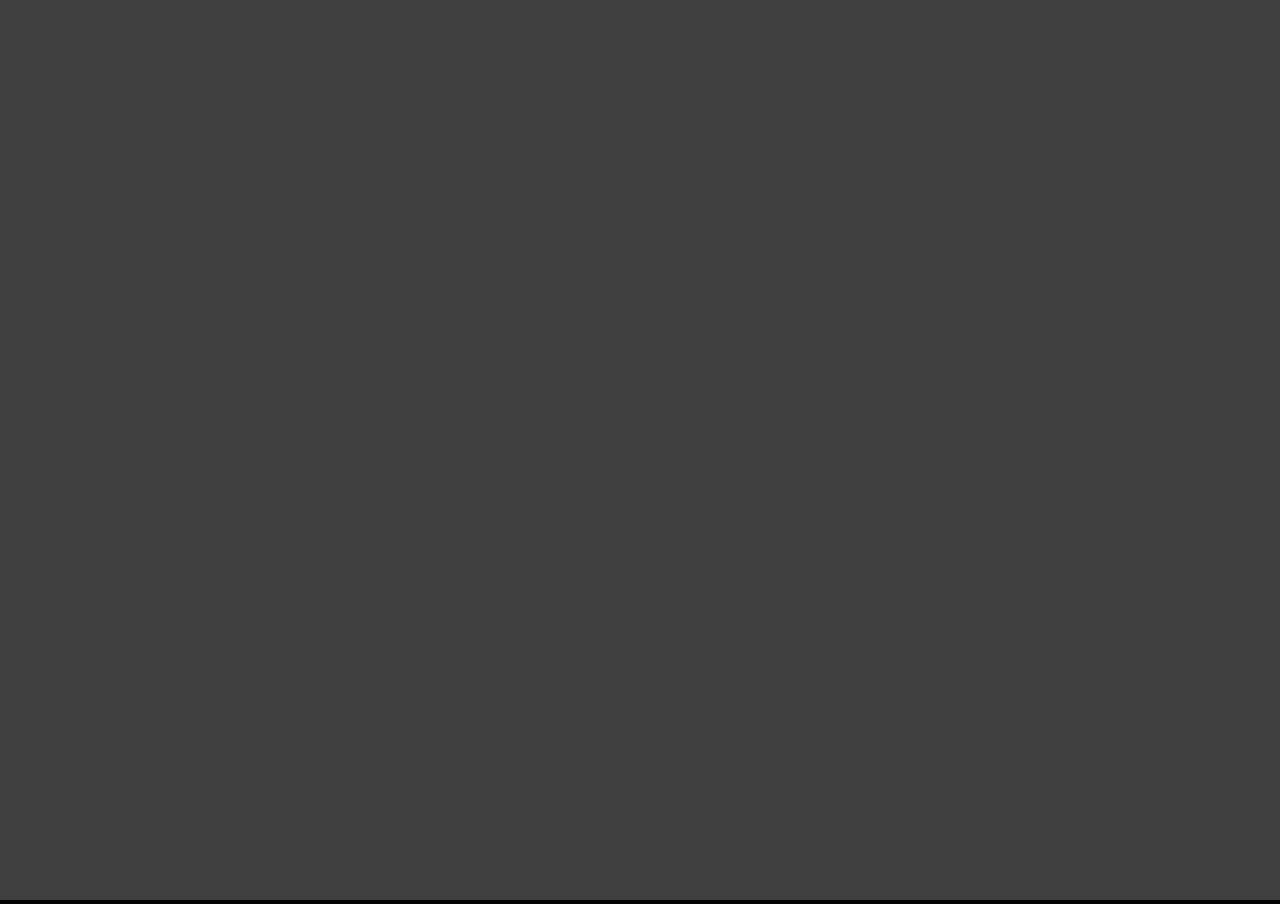
==== commit 912fcf50: "reorganize" ====
--- a/index.html
+++ b/index.html
@@ -3,11 +3,10 @@
 
 	<head>
 		<title>LightningViewer</title>
-		
+
 		<link rel="stylesheet" href="./css/main.css"/>
-		
-		<script src="./js/libraries/jszip/jszip.min.js"></script>
-		<script src="./js/libraries/jszip/jszip-utils.min.js"></script>
+
+		<script src="./js/libraries/latk/latk.js"></script>
 
 		<script src="./js/libraries/threejs/three.min.js"></script>
 		<script src="./js/libraries/threejs/THREE.MeshLine.js"></script>
@@ -15,7 +14,7 @@
 		<script src="./js/general-util.js"></script>
 		<script src="./js/threejs-util.js"></script>
 		<script src="./js/threejs-wasd.js"></script>
-		<script src="./js/threejs-mouse.js"></script>	
+		<script src="./js/threejs-mouse.js"></script>
 	</head>
 
 	<body>
@@ -28,14 +27,13 @@
 
 		    let resolution = new THREE.Vector2(window.innerWidth, window.innerHeight);
 		    let hidden = false;
-		    let lightningArtistData;
 		    const fps = 12.0;
 		    const frameInterval = (1.0/fps);// * 1000;
 		    let frameDelta = 0;
 		    let time = 0;
 		    let pTime = 0;
 		    let pauseAnimation = false;
-		    
+
 		    let armFrameForward = false;
 		    let armFrameBack = false;
 		    let armTogglePause = false;
@@ -43,24 +41,11 @@
 
 		    let texture;
 
-		    let layers = [];
-
-		    class Layer {
-		        constructor() {
-		            this.name = "";
-		            this.strokeX = [];
-		            this.strokeY = [];
-		            this.strokeZ = [];
-		            this.frameX = [];
-		            this.frameY = [];
-		            this.frameZ = [];
-		            this.strokeColors = [];
-		            this.frameColors = [];
-		            this.frames = [];
-		            this.counter = 0;
-		            this.loopCounter = 0;
-		        }
-		    }
+		    // latk.js keeps the animation data (layers -> frames -> strokes -> points).
+		    // The name is global on purpose: Latk.jsonToGp() reads its options from here.
+		    let latk = new Latk();
+		    // Set true once the Three.js geometry for latk.layers has been built.
+		    let animationReady = false;
 
 		    let palette = [];
 		    const defaultColor = [0.667, 0.667, 1];
@@ -68,155 +53,239 @@
 		    const useMinDistance = false;
 		    const roundValues = true;
 		    const numPlaces = 7;
+		    const saveZipped = true; // write a zipped .latk rather than a plain .json
 
 		    const animationPath = "./files/jellyfish.latk";
 		    const brushPath = "./images/brush.png";
 
-		    if (animationPath.split(".")[animationPath.split(".").length-1] === "json") {
-		        loadJSON(animationPath, function(response) {
-		            jsonToGp(JSON.parse(response).grease_pencil[0]);
-		        });
-		    } else {
-		        JSZipUtils.getBinaryContent(animationPath, function(err, data) {
-		            if (err) {
-		                throw err; // or handle err
-		            }
-
-		            let zip = new JSZip();
-		            zip.loadAsync(data).then(function () {
-			                // https://github.com/Stuk/jszip/issues/375
-			                let entries = Object.keys(zip.files).map(function (name) {
-			                  return zip.files[name];
-			                });
-
-			                zip.file(entries[0].name).async("string").then(function(response) {
-			                    jsonToGp(JSON.parse(response).grease_pencil[0]);
-			                });
-		            });
-		        });
-		    }
-
-		    function jsonToGp(lightningArtistData) {
-		        for (let h=0; h<lightningArtistData.layers.length; h++) {
-		            // ~ ~ ~
-		            let layer = new Layer();
-		            if (lightningArtistData.layers[h].name != null) {
-		                layer.name = lightningArtistData.layers[h].name;
-		            } else {
-		                layer.name = "WebVR Layer " + (h+1);
-		            }
-		            let frameCount = lightningArtistData.layers[h].frames.length;
-		            let strokeCount = 0;
-		            let pointCount = 0;
-		            for (let i=0; i<lightningArtistData.layers[h].frames.length; i++) {
-		                strokeCount += lightningArtistData.layers[h].frames[i].strokes.length;
-		                for (let j=0; j<lightningArtistData.layers[h].frames[i].strokes.length; j++) {
-		                    pointCount += lightningArtistData.layers[h].frames[i].strokes[j].points.length;
+		    // ~ ~ ~   loading   ~ ~ ~
+
+		    function loadLatk(path) {
+		        animationReady = false;
+		        latk = Latk.read(path); // latk.js handles both .latk (zipped) and .json
+		    }
+
+		    // Tilt Brush and Quill archives pair a json manifest with a binary blob of
+		    // stroke data. latk.js reads both, via TiltLoader and QuillLoader.
+		    const loaderFormats = {
+		        tilt:  { loader: TiltLoader,  json: "metadata.json", binary: "data.sketch" },
+		        quill: { loader: QuillLoader, json: "Quill.json",    binary: "Quill.qbin" }
+		    };
+
+		    // A .latk sits within roughly half a unit of the origin, which is what laScale
+		    // and laOffset are tuned for. Tilt Brush and Quill work in room-scale meters
+		    // wherever the artist happened to be standing, so an imported sketch gets
+		    // recentered and uniformly scaled to match.
+		    const importExtent = 0.5;
+
+		    function fitStrokes(strokes) {
+		        let lo = [ Infinity, Infinity, Infinity ];
+		        let hi = [ -Infinity, -Infinity, -Infinity ];
+
+		        for (let stroke of strokes) {
+		            for (let point of stroke.points) {
+		                for (let i=0; i<3; i++) {
+		                    if (point.co[i] < lo[i]) lo[i] = point.co[i];
+		                    if (point.co[i] > hi[i]) hi[i] = point.co[i];
 		                }
 		            }
-		            let firstPoint = "*";
-		            try {
-		                firstPoint = lightningArtistData.layers[h].frames[0].strokes[0].points[0].co[0] * 100;
-		            } catch (e) {
-		                //
-		            }
-
-		            console.log("***********************");
-		            console.log("~INPUT~")
-		            console.log("total frames: " + frameCount);
-		            console.log("total strokes: " + strokeCount);
-		            console.log("total points: " + pointCount);
-		            console.log("first point: " + firstPoint);
-		            console.log("***********************");
-
-		            for (let i=0; i<lightningArtistData.layers[h].frames.length; i++) { // frame
-		                layer.strokeX = [];
-		                layer.strokeY = [];
-		                layer.strokeZ = [];
-		                layer.strokeColors = [];
-		                for (let j=0; j<lightningArtistData.layers[h].frames[i].strokes.length; j++) { // stroke 
-		                    let bufferX = new ArrayBuffer(lightningArtistData.layers[h].frames[i].strokes[j].points.length * 4);
-		                    let bufferY = new ArrayBuffer(lightningArtistData.layers[h].frames[i].strokes[j].points.length * 4);
-		                    let bufferZ = new ArrayBuffer(lightningArtistData.layers[h].frames[i].strokes[j].points.length * 4);
-		                    
-		                    let bufferXf = new Float32Array(bufferX);
-		                    let bufferYf = new Float32Array(bufferY);
-		                    let bufferZf = new Float32Array(bufferZ);
-		                    
-		                    for (let l=0; l<lightningArtistData.layers[h].frames[i].strokes[j].points.length; l++) { // point
-		                        bufferXf[l] = (lightningArtistData.layers[h].frames[i].strokes[j].points[l].co[0] * laScale) + laOffset.x;
-		                        bufferYf[l] = (lightningArtistData.layers[h].frames[i].strokes[j].points[l].co[1] * laScale) + laOffset.y;
-		                        bufferZf[l] = (lightningArtistData.layers[h].frames[i].strokes[j].points[l].co[2] * laScale) + laOffset.z;
+		        }
+
+		        const extent = Math.max(hi[0] - lo[0], hi[1] - lo[1], hi[2] - lo[2]);
+		        if (!(extent > 0)) return; // no points, or every point in the same spot
+
+		        const scale = importExtent / extent;
+		        const center = [ (lo[0] + hi[0])/2, (lo[1] + hi[1])/2, (lo[2] + hi[2])/2 ];
+
+		        for (let stroke of strokes) {
+		            for (let point of stroke.points) {
+		                point.co = [
+		                    (point.co[0] - center[0]) * scale,
+		                    (point.co[1] - center[1]) * scale,
+		                    (point.co[2] - center[2]) * scale
+		                ];
+		            }
+		        }
+		    }
+
+		    function loadLatkFile(file) {
+		        animationReady = false;
+		        // Swap in an empty, not-yet-ready Latk so draw() can't rebuild the old one
+		        latk = new Latk();
+
+		        const pending = latk;
+		        const reader = new FileReader();
+		        const layerName = Latk.getFileNameNoExt(file.name);
+		        const extension = Latk.getExtFromFileName(file.name).toLowerCase();
+		        const format = loaderFormats[extension];
+
+		        function receiveJson(json) {
+		            if (latk !== pending) return; // a newer file was dropped while this one loaded
+		            latk.readJson(json);
+		        }
+
+		        // TiltLoader and QuillLoader hand back a flat stroke list rather than an
+		        // animation, so a sketch becomes one layer holding one frame.
+		        function receiveStrokes(loaderStrokes) {
+		            if (latk !== pending) return;
+
+		            const layer = new LatkLayer(layerName);
+		            const frame = new LatkFrame();
+
+		            for (let loaderStroke of loaderStrokes) {
+		                if (loaderStroke.positions.length === 0) continue;
+
+		                let points = [];
+
+		                // No per-format scaling here: fitStrokes() below normalizes uniformly,
+		                // which divides out any constant applied at this point.
+		                for (let position of loaderStroke.positions) {
+		                    points.push(new LatkPoint([position[0], position[1], position[2]]));
+		                }
+
+		                // Both loaders report color as 0-255, LatkStroke wants 0-1
+		                let color = loaderStroke.brushColor.map(function(channel) {
+		                    return channel / 255;
+		                });
+
+		                frame.strokes.push(new LatkStroke(points, color));
+		            }
+
+		            fitStrokes(frame.strokes);
+
+		            layer.frames.push(frame);
+		            latk.layers = [ layer ];
+		            latk.ready = true;
+
+		            console.log("Latk loaded from " + extension + ".");
+		        }
+
+		        if (extension === "json") {
+		            reader.onload = function(e) {
+		                receiveJson(JSON.parse(e.target.result));
+		            };
+
+		            reader.readAsText(file, "UTF-8");
+		        } else {
+		            reader.onload = function(e) {
+		                // JSZip ships inside latk.js, and every format here is a zip archive
+		                const zip = new JSZip();
+
+		                zip.loadAsync(e.target.result).then(function() {
+		                    if (format === undefined) {
+		                        // a .latk is just a zipped .json
+		                        // https://github.com/Stuk/jszip/issues/375
+		                        const entries = Object.keys(zip.files).map(function(entryName) {
+		                            return zip.files[entryName];
+		                        });
+
+		                        return zip.file(entries[0].name).async("string").then(function(response) {
+		                            receiveJson(JSON.parse(response));
+		                        });
 		                    }
 
-		                    layer.strokeX.push(bufferXf);
-		                    layer.strokeY.push(bufferYf);
-		                    layer.strokeZ.push(bufferZf);
-		                    let newColor = defaultColor;
-		                    try {
-		                        newColor = lightningArtistData.layers[h].frames[i].strokes[j].color;
-		                    } catch (e) {
-		                        //
-		                    }
-		                    layer.strokeColors.push(newColor);
-		                }
-
-		                layer.frameX.push(layer.strokeX);
-		                layer.frameY.push(layer.strokeY);
-		                layer.frameZ.push(layer.strokeZ);
-		                layer.frameColors.push(layer.strokeColors);
-		            }
-
-		            //console.log("* * * color check: " + layer.frameX.length + " " + layer.frameColors.length + " " + layer.frameX[0].length + " " + layer.frameColors[0].length);
-
-		            layer.frames = [];
+		                    const loader = new format.loader();
+
+		                    return zip.file(format.json).async("string").then(function(response) {
+		                        loader.json = JSON.parse(response);
+		                        return zip.file(format.binary).async("arraybuffer");
+		                    }).then(function(response) {
+		                        loader.bytes = new Uint8Array(response);
+		                        loader.parse();
+		                        loader.ready = true;
+		                        receiveStrokes(loader.strokes);
+		                    });
+		                });
+		            };
+
+		            reader.readAsArrayBuffer(file);
+		        }
+		    }
+
+		    // Builds one Three.js mesh per stroke and stores the per-frame lists on
+		    // each LatkLayer as meshFrames, alongside the counters latk.js already keeps.
+		    function buildFrames() {
+		        clearFrame();
+		        palette = [];
+
+		        let frameCount = 0;
+		        let strokeCount = 0;
+		        let pointCount = 0;
+
+		        for (let layer of latk.layers) {
+		            layer.counter = 0;
+		            layer.loopCounter = 0;
+		            layer.meshFrames = [];
 
 		            let oldStrokes = [];
 
-		            texture = THREE.ImageUtils.loadTexture(brushPath);
-
-		            let special_mtl = createMtl(defaultColor);
-
-		            for (let i=0; i<layer.frameX.length; i++) {
+		            for (let frame of layer.frames) {
 		                let strokes = [];
-		                for (let j=0; j<layer.frameX[i].length; j++) {
+
+		                for (let stroke of frame.strokes) {
+		                    if (stroke.points.length === 0) continue;
+
 		                    let geometry = new THREE.Geometry();
 		                    geometry.dynamic = true;
-		                    
-		                    let origVerts = [];
-
-		                    for (let l=0; l<layer.frameX[i][j].length; l++) {
-		                        origVerts.push(new THREE.Vector3(layer.frameX[i][j][l], layer.frameY[i][j][l], layer.frameZ[i][j][l]));
-
-		                        if (l === 0 || !useMinDistance || (useMinDistance && origVerts[l].distanceTo(origVerts[l-1]) > minDistance)) {
-		                            geometry.vertices.push(origVerts[l]);
+
+		                    let lastVert = null;
+
+		                    for (let point of stroke.points) {
+		                        let vert = new THREE.Vector3(
+		                            (point.co[0] * laScale) + laOffset.x,
+		                            (point.co[1] * laScale) + laOffset.y,
+		                            (point.co[2] * laScale) + laOffset.z);
+
+		                        if (lastVert === null || !useMinDistance || vert.distanceTo(lastVert) > minDistance) {
+		                            geometry.vertices.push(vert);
 		                        }
+
+		                        lastVert = vert;
+		                        pointCount++;
 		                    }
+
 		                    geometry.verticesNeedUpdate = true;
 
 		                    let line = new MeshLine();
 		                    line.setGeometry(geometry);
 
-		                    let meshLine = new THREE.Mesh(line.geometry, createUniqueMtl([layer.frameColors[i][j][0], layer.frameColors[i][j][1], layer.frameColors[i][j][2]]));
-
-		                    strokes.push(meshLine);//line);
+		                    strokes.push(new THREE.Mesh(line.geometry, createUniqueMtl(stroke.color)));
+		                    strokeCount++;
 		                }
+
 		                if (strokes.length !== 0) {
 		                    oldStrokes = strokes;
-		                    layer.frames.push(strokes);  
+		                    layer.meshFrames.push(strokes);
 		                } else if (strokes.length === 0 && oldStrokes) {
-		                    layer.frames.push(oldStrokes);
-		                }            
-		            }
-		            // ~ ~ ~ 
-		            layers.push(layer);
-		        }
-		    }
+		                    layer.meshFrames.push(oldStrokes);
+		                }
+		            }
+
+		            if (layer.meshFrames.length > frameCount) frameCount = layer.meshFrames.length;
+		        }
+
+		        console.log("***********************");
+		        console.log("~INPUT~")
+		        console.log("total layers: " + latk.layers.length);
+		        console.log("total frames: " + frameCount);
+		        console.log("total strokes: " + strokeCount);
+		        console.log("total points: " + pointCount);
+		        console.log("total colors: " + palette.length);
+		        console.log("***********************");
+
+		        animationReady = true;
+		    }
+
+		    // ~ ~ ~   playback   ~ ~ ~
 
 		    function getLongestLayer() {
 		        let returns = 0;
-		        for (let h=0; h<layers.length; h++) {
-		            if (layers[h].frames.length > returns) returns = h;
+		        let longest = 0;
+		        for (let h=0; h<latk.layers.length; h++) {
+		            if (latk.layers[h].meshFrames.length > longest) {
+		                longest = latk.layers[h].meshFrames.length;
+		                returns = h;
+		            }
 		        }
 		        return returns;
 		    }
@@ -227,7 +296,7 @@
 		    }
 
 		    function clearFrame() {
-		        for (let i=scene.children.length; i>=0; i--) {
+		        for (let i=scene.children.length-1; i>=0; i--) {
 		            if (scene.children[i] !== camera) {
 		                scene.remove(scene.children[i]);
 		            }
@@ -235,19 +304,22 @@
 		    }
 
 		    function refreshFrame(index) {
-		        for (let i=0; i<layers[index].frames[layers[index].counter].length; i++) {
-		            scene.add(layers[index].frames[layers[index].counter][i]);
+		        let layer = latk.layers[index];
+		        if (layer.meshFrames.length === 0) return;
+
+		        for (let mesh of layer.meshFrames[layer.counter]) {
+		            scene.add(mesh);
 		        }
 		    }
 
 		    function frameMain() {
-		        for (let h=0; h<layers.length; h++) {
+		        for (let h=0; h<latk.layers.length; h++) {
 		            redrawFrame(h);
-		            layers[h].counter++;
-		            if (layers[h].counter >= layers[h].frames.length - 1) {
-		                layers[h].counter = 0;
-		                layers[h].loopCounter++;
-		                
+		            latk.layers[h].counter++;
+		            if (latk.layers[h].counter >= latk.layers[h].meshFrames.length - 1) {
+		                latk.layers[h].counter = 0;
+		                latk.layers[h].loopCounter++;
+
 		                if (h == getLongestLayer()) {
 		                    //
 		                }
@@ -256,32 +328,27 @@
 		    }
 
 		    function frameForward() {
-		        for (let h=0; h<layers.length; h++) {        
-		            layers[h].counter++;
-		            if (layers[h].counter >= layers[h].frames.length - 1) layers[h].counter = 0;
+		        for (let h=0; h<latk.layers.length; h++) {
+		            latk.layers[h].counter++;
+		            if (latk.layers[h].counter >= latk.layers[h].meshFrames.length - 1) latk.layers[h].counter = 0;
 		            redrawFrame(h);
 		        }
 		    }
 
 		    function frameBack() {
-		        for (let h=0; h<layers.length; h++) {        
-		            layers[h].counter--;
-		            if (layers[h].counter <= 0) layers[h].counter = layers[h].frames.length - 1;
+		        for (let h=0; h<latk.layers.length; h++) {
+		            latk.layers[h].counter--;
+		            if (latk.layers[h].counter <= 0) latk.layers[h].counter = latk.layers[h].meshFrames.length - 1;
 		            redrawFrame(h);
 		        }
 		    }
 
-		    function loadJSON(filepath, callback) { 
-		        let xobj = new XMLHttpRequest();
-		        xobj.overrideMimeType("application/json");
-		        xobj.open('GET', filepath, true);
-		        xobj.onreadystatechange = function() {
-		            if (xobj.readyState == 4 && xobj.status == "200") {
-		                callback(xobj.responseText);
-		            }
-		        };
-		        xobj.send(null);  
-		    }
+		    function getLoopFrame(_frame) {
+		        let layer = latk.layers[getLongestLayer()];
+		        return ((layer.loopCounter * (layer.meshFrames.length - 1)) + _frame) * frameInterval;
+		    }
+
+		    // ~ ~ ~   misc   ~ ~ ~
 
 		    function rotateAroundObjectAxis(object, axis, radians) {
 		        let rotObjectMatrix = new THREE.Matrix4();
@@ -298,172 +365,115 @@
 		        object.rotation.setFromRotationMatrix(object.matrix);
 		    }
 
-		    function createText(_text, x, y, z) {
-		        let textGeo = new THREE.TextGeometry(_text, {
-		            size: 200,
-		            height: 1,
-		            curveSegments: 12,
-
-		            font: "helvetiker",
-		            weight: "bold",
-		            style: "normal",
-
-		            bevelThickness: 2,
-		            bevelSize: 5,
-		            bevelEnabled: false
+		    function roundVal(value, decimals) {
+		        // Shifting the decimal point with a string exponent keeps 1.005 rounding the
+		        // way it reads, but the exponent has to be split off first: a value that already
+		        // prints as "1e-7" would otherwise become "1e-7e7", which is NaN -- and NaN
+		        // serializes to null.
+		        const num = Number(value);
+		        if (!isFinite(num)) return 0;
+		
+		        let places = Math.floor(Number(decimals));
+		        if (!isFinite(places)) places = 0;
+		
+		        const up = num.toExponential().split('e');
+		        const rounded = Math.round(Number(up[0] + 'e' + (Number(up[1]) + places)));
+		        if (!isFinite(rounded)) return num; // out of range to shift, leave it alone
+		
+		        const down = rounded.toExponential().split('e');
+		        const result = Number(down[0] + 'e' + (Number(down[1]) - places));
+		        return isFinite(result) ? result : num;
+		    }
+
+		    // ~ ~ ~   saving   ~ ~ ~
+
+		    // Written straight from the latk.js data model, so the points are the
+		    // originals rather than a round trip through the scaled Three.js geometry.
+		    function writeJson(zipped) {
+		    	if (!animationReady) return;
+		    	if (zipped === undefined) zipped = saveZipped;
+
+		    	let jsonLayers = [];
+
+		        for (let layer of latk.layers) {
+		            let jsonFrames = [];
+
+		            for (let frame of layer.frames) {
+		                let jsonStrokes = [];
+
+		                for (let stroke of frame.strokes) {
+		                    let jsonPoints = [];
+
+		                    for (let point of stroke.points) {
+		                        let co = point.co;
+		                        if (roundValues) {
+		                            co = [roundVal(co[0], numPlaces), roundVal(co[1], numPlaces), roundVal(co[2], numPlaces)];
+		                        }
+
+		                        jsonPoints.push({
+		                            co: co,
+		                            pressure: point.pressure,
+		                            strength: point.strength,
+		                            vertex_color: point.vertex_color
+		                        });
+		                    }
+
+		                    //let color = stroke.color;
+		                    //if (color && color[3] == null) {
+		                    //    color = [color[0], color[1], color[2], 1.0];
+		                    //}
+
+		                    jsonStrokes.push({
+		                        color: stroke.color,
+		                        fill_color: stroke.fill_color,
+		                        points: jsonPoints
+		                    });
+		                }
+
+		                jsonFrames.push({ strokes: jsonStrokes });
+		            }
+
+		            jsonLayers.push({ name: layer.name, frames: jsonFrames });
+		        }
+
+		        const data = {
+		            creator: "LightningViewer",
+		            version: 2.8,
+		            grease_pencil: [ { layers: jsonLayers } ]
+		        };
+
+		        const name = "latk_" + Date.now();
+		        const json = JSON.stringify(data, null, 2);
+
+		        console.log("***********************");
+		        console.log("~OUTPUT~")
+		        console.log("total layers: " + jsonLayers.length);
+		        console.log("total bytes: " + json.length);
+		        console.log("***********************");
+
+		        if (!zipped) {
+		            download(name + ".json", json);
+		            return;
+		        }
+
+		        // A .latk is a zip holding a single entry of the same name, and JSZip
+		        // ships inside latk.js. Deflating typically gets this under a fifth the size.
+		        const zip = new JSZip();
+		        zip.file(name + ".json", json);
+
+		        zip.generateAsync({ type: "blob", compression: "DEFLATE" }).then(function(blob) {
+		            console.log("zipped to " + blob.size + " bytes");
+		            download(name + ".latk", blob);
 		        });
-
-		        textGeo.computeBoundingBox();
-		        const centerOffset = 0 ;//-0.5 * (textGeo.boundingBox.max.x - textGeo.boundingBox.min.x);
-
-		        const textMesh = new THREE.Mesh(textGeo, text_mtl);
-		        textMesh.castShadow = false;
-		        textMesh.receiveShadow = false;
-
-		        textMesh.position.set(centerOffset + x, y, z);
-
-		        scene.add(textMesh);
-		        textMesh.parent = camera;
-		        textMesh.lookAt(camera);
-		        return textMesh;
-		    }
-
-		    function getLoopFrame(_frame) {
-		        return ((layers[getLongestLayer()].loopCounter * (layers[getLongestLayer()].frames.length - 1)) + _frame) * frameInterval;
-		    }
-
-		    function roundVal(value, decimals) {
-		        return Number(Math.round(value+'e'+decimals)+'e-'+decimals);
-		    } 
-
-		    function writeJson() {
-		    	let frameCount = layers[getLongestLayer()].frames.length;
-		    	let strokeCount = 0;
-		    	let pointCount = 0;
-		    	// http://stackoverflow.com/questions/35370483/geometries-on-vertex-of-buffergeometry-in-three-js
-		    	let firstPoint = layers[getLongestLayer()].frames[0][0].geometry.attributes.position.array[0];
-		        for (let h=0; h<layers.length; h++) {
-		        	for (let i=0; i<layers[h].frames.length; i++) {
-		        		strokeCount += layers[h].frames[i].length;
-		        		for (let j=0; j<layers[h].frames[i].length; j++) {
-		        			//pointCount += frames[i][j].geometry.attributes.position.count;
-		                    for (let l=0; l<layers[h].frames[i][j].geometry.attributes.position.array.length; l += 6) {//l += 2) {
-		                        pointCount++;
-		                    }
-		        		}
-		        	}
-		        }
-		    	console.log("***********************");
-		        console.log("~OUTPUT~")
-		    	console.log("total frames: " + frameCount);
-		    	console.log("total strokes: " + strokeCount);
-		    	console.log("total points: " + pointCount);
-		    	console.log("first point: " + firstPoint);
-		    	console.log("***********************");
-
-		        let useScaleAndOffset = true;
-		        let globalScale = new THREE.Vector3(0.01, 0.01, 0.01);
-		        let globalOffset = new THREE.Vector3(0, 0, 0);
-
-			    let sg = "{" + "\n";
-			    sg += "    \"creator\": \"webvr\"," + "\n";
-			    sg += "    \"grease_pencil\": [" + "\n";
-			    sg += "        {" + "\n";
-			    sg += "            \"layers\": [" + "\n";
-			    let sl = "";
-			    for (let f=0; f<layers.length; f++) {// gp.layers.length, f++) { 
-			        let sb = "";
-			        let layer = layers[f]; //gp.layers[f] 
-			        for (let h=0; h<layer.frames.length; h++) { //layer.frames.length, h++) { 
-			            let currentFrame = h;
-			            sb += "                        {" + "\n"; // one frame
-			            sb += "                            \"strokes\": [" + "\n";
-			            if (layer.frames[currentFrame].length > 0) {
-		                    sb += "                                {" + "\n"; // one stroke
-		                } else {
-		                    sb += "                            ]" + "\n"; // no strokes
-		                }
-			            for (let i=0; i<layer.frames[currentFrame].length; i++) { //layer.frames[currentFrame].strokes.length) { 
-			                let color = defaultColor;
-			                try {
-		                       //color = frames[currentFrame].strokes[i].color.color; //layer.frames[currentFrame].strokes[i].color.color 
-		                       color = [layer.frameColors[currentFrame][i][0], layer.frameColors[currentFrame][i][1], layer.frameColors[currentFrame][i][2]];
-			                } catch (e) {
-			                	//
-			                }
-			                sb += "                                    \"color\": [" + color[0] + ", " + color[1] + ", " + color[2]+ "]," + "\n";
-			                sb += "                                    \"points\": [" + "\n";
-			                for (let j=0; j<layer.frames[currentFrame][i].geometry.attributes.position.array.length; j += 6 ) { //layer.frames[currentFrame].strokes[i].points.length) { 
-			                    let x = 0.0;
-			                    let y = 0.0;
-			                    let z = 0.0;
-
-		                        let point = new THREE.Vector3(layer.frames[currentFrame][i].geometry.attributes.position.array[j], layer.frames[currentFrame][i].geometry.attributes.position.array[j+1], layer.frames[currentFrame][i].geometry.attributes.position.array[j+2]);
-
-			                    //~
-			                    //let point = frames[currentFrame][i].geometry.attributes.position[j]; //layer.frames[currentFrame].strokes[i].points[j].co 
-			                    if (useScaleAndOffset) {
-			                        x = (point.x * globalScale.x) + globalOffset.x
-			                        y = (point.y * globalScale.y) + globalOffset.y
-			                        z = (point.z * globalScale.z) + globalOffset.z
-			                    } else {
-			                        x = point.x;
-			                        y = point.y;
-			                        z = point.z;
-			                        //console.log(x + " " + y + " " + z);
-			                    }
-			                    //~
-			                    if (roundValues) {
-			                        sb += "                                        {\"co\": [" + roundVal(x, numPlaces) + ", " + roundVal(y, numPlaces) + ", " + roundVal(z, numPlaces) + "]";
-			                    } else {
-			                        sb += "                                        {\"co\": [" + x + ", " + z + ", " + y + "]";                  
-			                    }
-			                    //~
-			                    if (j >= layer.frames[currentFrame][i].geometry.attributes.position.array.length - 6) {  //layer.frames[currentFrame].strokes[i].points.length - 1) { 
-			                        sb += "}" + "\n";
-			                        sb += "                                    ]" + "\n";
-			                        if (i == layer.frames[currentFrame].length - 1) { //layer.frames[currentFrame].strokes.length - 1) { 
-			                            sb += "                                }" + "\n"; // last stroke for this frame
-			                        } else {
-			                            sb += "                                }," + "\n"; // end stroke
-			                            sb += "                                {" + "\n"; // begin stroke
-			                    	}
-			                    } else {
-			                        sb += "}," + "\n";
-			                    }
-			                }
-			                if (i == layer.frames[currentFrame].length - 1) { //layer.frames[currentFrame].strokes.length - 1) { 
-			                    sb += "                            ]" + "\n";
-			                }
-			            }
-			            if (h == layer.frames.length - 1) { //layer.frames.length - 1) { 
-			                sb += "                        }" + "\n";
-			            } else {
-			                sb += "                        }," + "\n";
-			            }
-			        }
-			        //~
-			        let sf = "                {" + "\n";
-			        sf += "                    \"name\": \"" + layer.name + "\"," + "\n"; //layer.info + "\"," + "\n" 
-			        sf += "                    \"frames\": [" + "\n" + sb + "                    ]" + "\n";
-			        if (f == layers.length-1) { //gp.layers.length-1) { 
-			            sf += "                }" + "\n";
-			        } else {
-			            sf += "                }," + "\n";
-			        }
-			        sl += sf;
-			        //~
-			    }
-			    sg += sl;
-			    sg += "            ]" + "\n";
-			    sg += "        }"+ "\n";
-			    sg += "    ]"+ "\n";
-			    sg += "}"+ "\n";
-			}
-
-			function download(filename, text) {
+		    }
+
+			function download(filename, data) {
+			    // A blob url rather than a data uri, since an exported animation
+			    // easily runs to tens of megabytes.
+			    let url = URL.createObjectURL(data instanceof Blob ? data : new Blob([data], { type: 'application/json' }));
+
 			    let element = document.createElement('a');
-			    element.setAttribute('href', 'data:text/plain;charset=utf-8,' + encodeURIComponent(text));
+			    element.setAttribute('href', url);
 			    element.setAttribute('download', filename);
 
 			    element.style.display = 'none';
@@ -472,6 +482,7 @@
 			    element.click();
 
 			    document.body.removeChild(element);
+			    URL.revokeObjectURL(url);
 			}
 
 		    const dropZone = document.getElementsByTagName("body")[0];
@@ -489,58 +500,32 @@
 		        e.preventDefault();
 		        let files = e.dataTransfer.files; // Array of all files
 		        for (let i=0, file; file=files[i]; i++) {
-		            let reader = new FileReader();
-		            let droppedFileName = files[i].name;
-		                    
-		            pauseAnimation = true;
-		            clearFrame();
-		            layers = [];
-
-		            if (droppedFileName.split(".")[droppedFileName.split(".").length-1] === "json") {
-		                reader.onload = function(e2) {
-		                    jsonToGp(JSON.parse(e2.target.result).grease_pencil[0]);
-		                }
-		            
-		                reader.readAsText(file, 'UTF-8');
-		            } else {            
-		                reader.onload = function(e2) {
-		                    let zip = new JSZip();
-		                    zip.loadAsync(e2.target.result).then(function() {
-				                // https://github.com/Stuk/jszip/issues/375
-				                let entries = Object.keys(zip.files).map(function (name) {
-				                  return zip.files[name];
-				                });
-
-				                zip.file(entries[0].name).async("string").then(function(response) {
-				                    jsonToGp(JSON.parse(response).grease_pencil[0]);
-				                });
-		            		});
-		                }
-
-		                reader.readAsBinaryString(file);
-		            }
-
-		            pauseAnimation = false; 
-		        }  
+		            loadLatkFile(file);
+		            break; // one animation at a time
+		        }
 		    });
+
+		    // ~ ~ ~   materials   ~ ~ ~
 
 		    function createMtl(color) {
 		    	let mtl = new MeshLineMaterial({
 		            useMap: 1,
 		            map: texture,
-		            transparent: true,
+		            transparent: false,
 		            color: new THREE.Color(color[0],color[1],color[2]),
 		            sizeAttenuation: true,
-		            opacity: 0.95, 
-		            lineWidth: 0.05,
-		            depthWrite: false,
-		            depthTest: false,
-		            blending: THREE.AdditiveBlending
+		            //opacity: 0.95,
+		            lineWidth: 0.03,
+		            //depthWrite: false,
+		            //depthTest: false,
+		            //blending: THREE.AdditiveBlending
 		        });
 		    	return mtl;
 		    }
 
 			function createUniqueMtl(color) {
+				if (color === undefined) color = defaultColor;
+
 				let mtlIndex = -1;
 				for (let i=0; i<palette.length; i++) {
 					let paletteColor = [palette[i].uniforms.color.value.r, palette[i].uniforms.color.value.g, palette[i].uniforms.color.value.b];
@@ -579,13 +564,14 @@
 
 		    // ~ ~ ~ ~ ~ ~ ~ ~ ~ ~ ~ ~ ~ ~ ~ ~ ~ ~
 		    // ~ ~ ~ ~ ~ ~ ~ ~ ~ ~ ~ ~ ~ ~ ~ ~ ~ ~
-		    
+
 		    const renderer = new THREE.WebGLRenderer({antialias: false});
 			renderer.setPixelRatio(window.devicePixelRatio);
 			renderer.setSize(window.innerWidth, window.innerHeight);
 		    document.body.appendChild(renderer.domElement);
 
 		    const scene = new THREE.Scene();
+		    scene.background = new THREE.Color(0x404040);
 
 			const cameraFov = 60;
 			const cameraAspect = window.innerWidth / window.innerHeight;
@@ -601,6 +587,10 @@
 				setupMouse();
 
 				window.addEventListener("resize", onWindowResize);
+
+				texture = new THREE.TextureLoader().load(brushPath);
+
+				loadLatk(animationPath);
 
 			    renderer.setAnimationLoop(draw); // new method
 			    //draw(); // old method
@@ -614,45 +604,49 @@
 
 		    function draw() {
 				updateWasd();
-				
-		        if (armFrameForward) {
-		            armFrameForward = false;
-		            pauseAnimation = true;
-		            frameForward();
-		            console.log("ff: " + layer[getLongestLayer()].counter);
-		        }
-
-		        if (armFrameBack) {
-		            armFrameBack = false;
-		            pauseAnimation = true;
-		            frameBack();
-		            console.log("rew: " + layer[getLongestLayer()].counter);
-		        }
-
-		        if (armTogglePause) {
-		            pauseAnimation = !pauseAnimation;
-		            console.log("pause: " + pauseAnimation);
-		            armTogglePause = false;
-		        }
-
-		    	if (!pauseAnimation) {
-			        if (!hidden) {
-			            pTime = time;
-			            time = new Date().getTime() / 1000;
-			            frameDelta += time - pTime;
+
+				if (!animationReady && latk.ready) buildFrames();
+
+		        if (animationReady) {
+			        if (armFrameForward) {
+			            armFrameForward = false;
+			            pauseAnimation = true;
+			            frameForward();
+			            console.log("ff: " + latk.layers[getLongestLayer()].counter);
 			        }
 
-			        if (frameDelta >= frameInterval) {
-			            frameDelta = 0;
-
-		                frameMain();
+			        if (armFrameBack) {
+			            armFrameBack = false;
+			            pauseAnimation = true;
+			            frameBack();
+			            console.log("rew: " + latk.layers[getLongestLayer()].counter);
 			        }
-		        }
-
-			    if (armSaveJson) {
-		        	armSaveJson = false;
-		        	writeJson();
-		        } 	
+
+			        if (armTogglePause) {
+			            pauseAnimation = !pauseAnimation;
+			            console.log("pause: " + pauseAnimation);
+			            armTogglePause = false;
+			        }
+
+			    	if (!pauseAnimation) {
+				        if (!hidden) {
+				            pTime = time;
+				            time = new Date().getTime() / 1000;
+				            frameDelta += time - pTime;
+				        }
+
+				        if (frameDelta >= frameInterval) {
+				            frameDelta = 0;
+
+			                frameMain();
+				        }
+			        }
+
+				    if (armSaveJson) {
+			        	armSaveJson = false;
+			        	writeJson();
+			        }
+		        }
 
 		        renderer.render(scene, camera);
 			    //requestAnimationFrame(draw); // old method
@@ -662,4 +656,4 @@
 		</script>
 	</body>
 
-</html>+</html>
